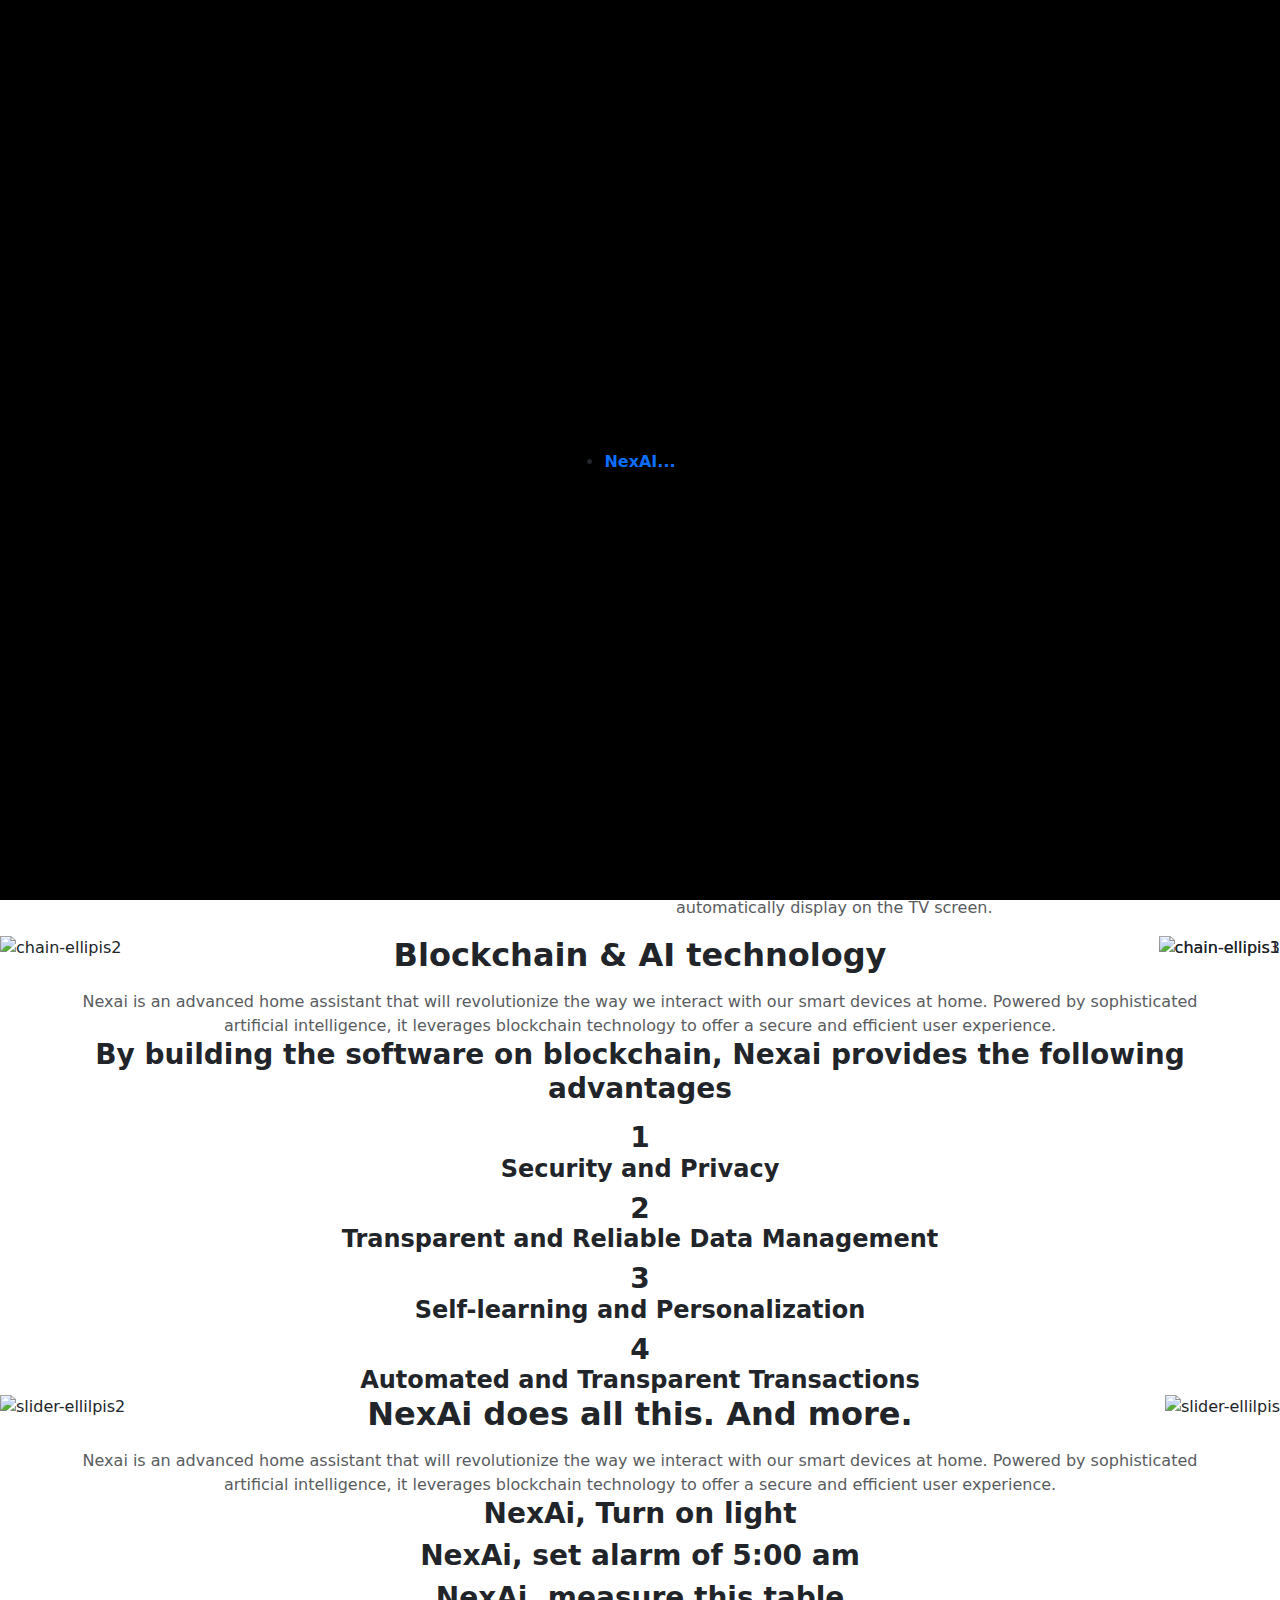
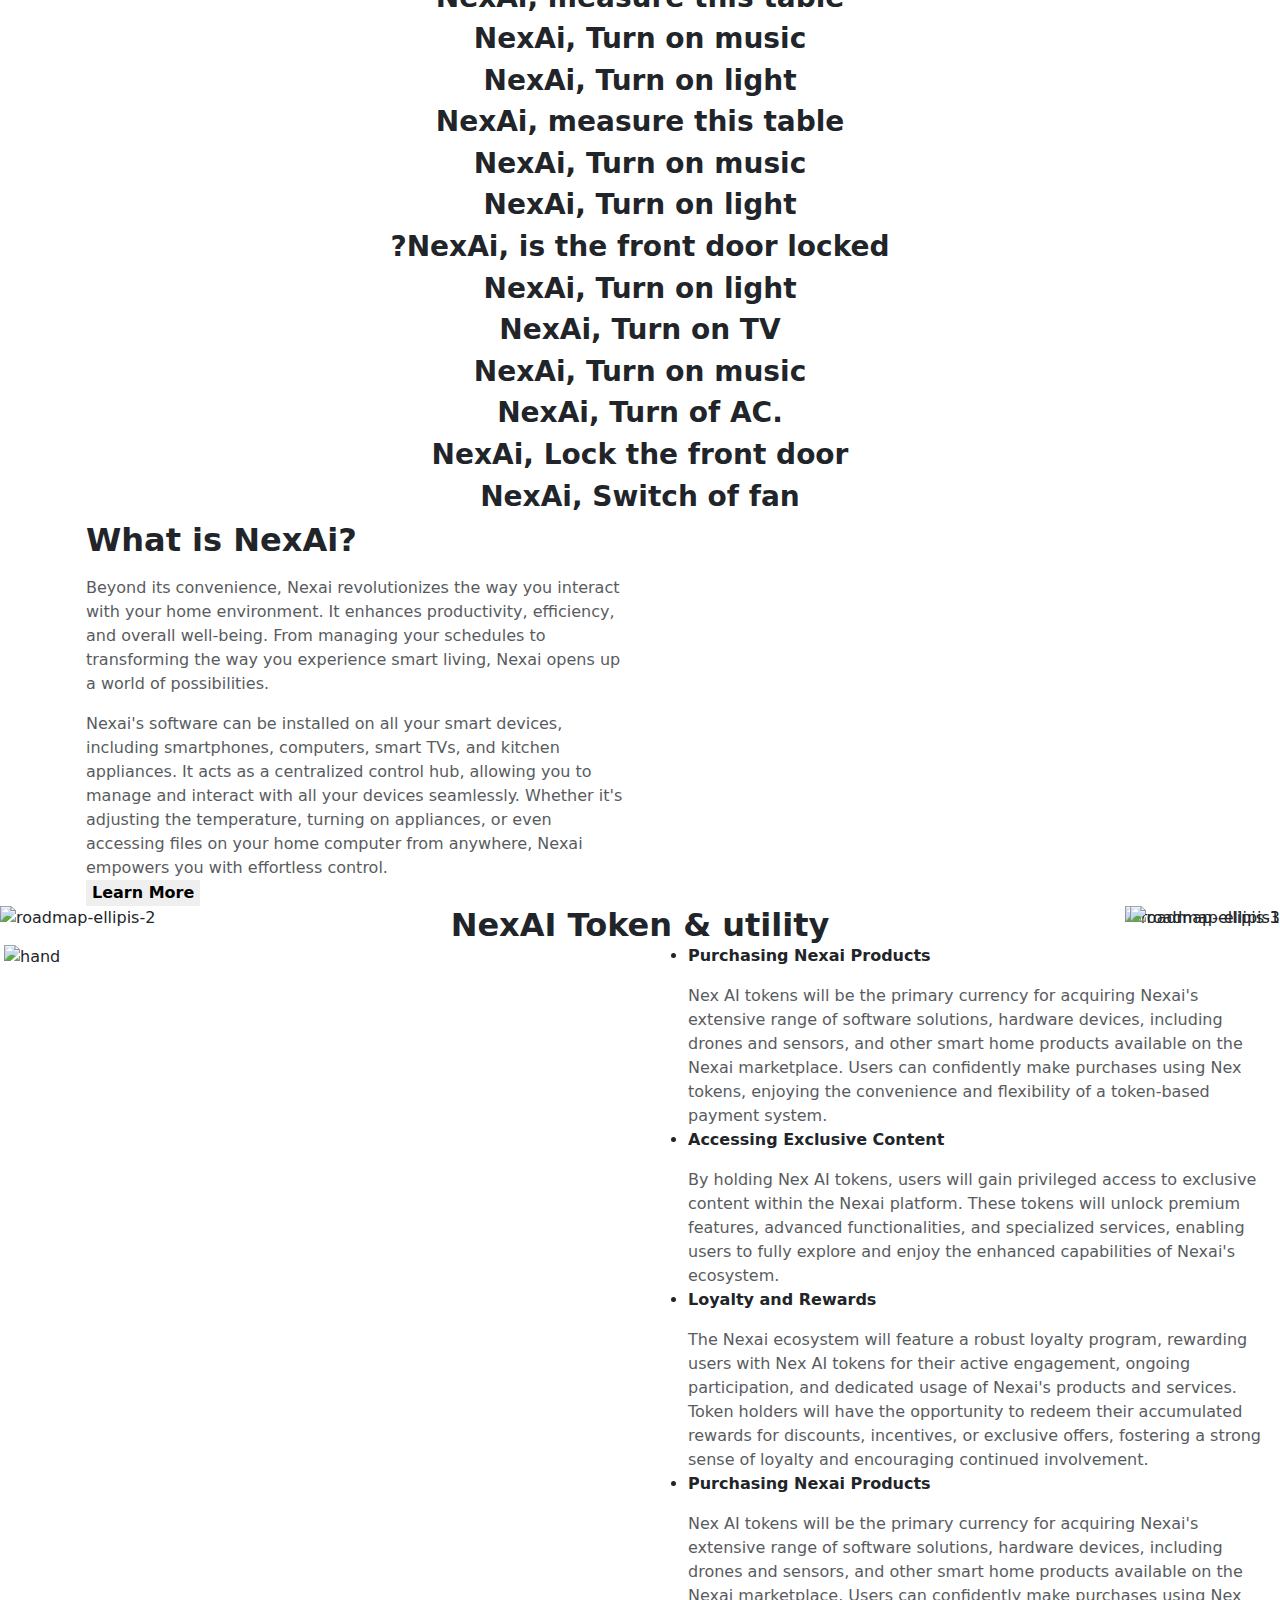
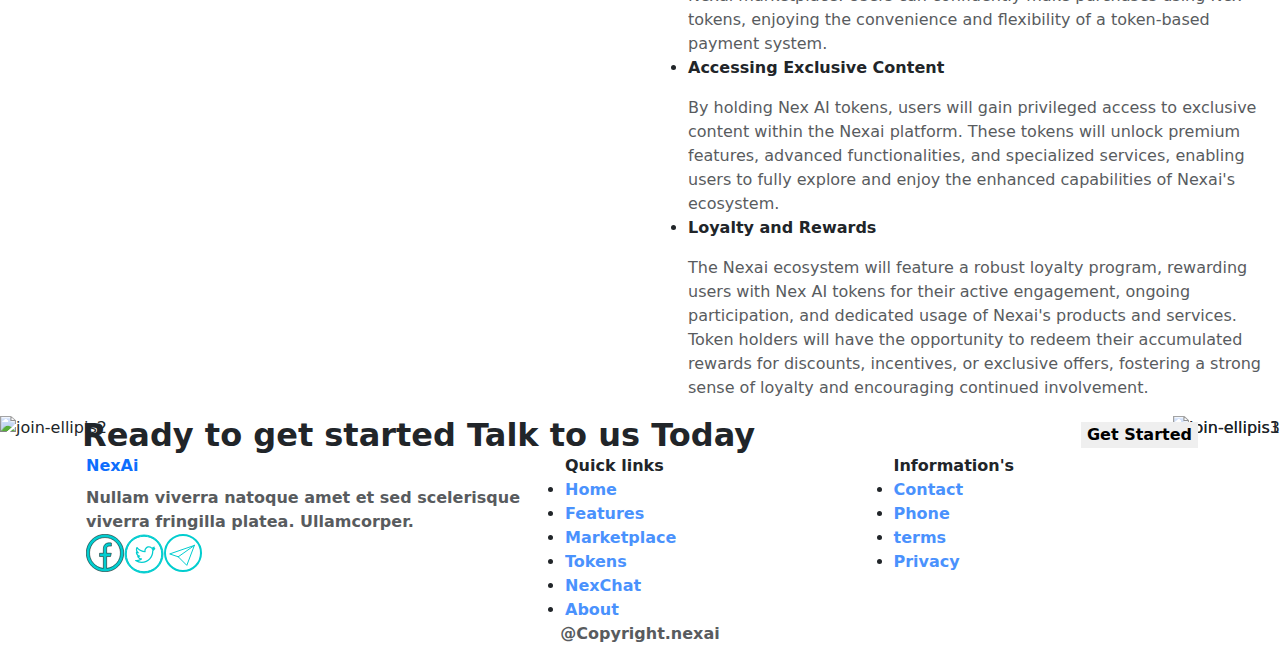
==== index.html @ b26f0fa4 "update" ====
<!doctype html>
<html lang="en">

<head>
    <meta charset="utf-8">
    <meta name="viewport" content="width=device-width, initial-scale=1">
    <title>NexAi</title>
    <meta name="title" content="NexAi" />
    <meta name="description" content="Nexai is an advanced AI-powered home assistant" />
    <meta property="og:type" content="website" />
    <meta property="og:url" content="https://metatags.io/" />
    <meta property="og:title" content="NexAi" />
    <meta property="og:description" content="Nexai is an advanced AI-powered home assistant" />
    <meta property="og:image" content="https://i.ibb.co/sq50Hyx/Screenshot-2024-02-22-094342.png" />
    <meta property="twitter:card" content="summary_large_image" />
    <meta property="twitter:url" content="https://metatags.io/" />
    <meta property="twitter:title" content="NexAi" />
    <meta property="twitter:description" content="Nexai is an advanced AI-powered home assistant" />
    <meta property="twitter:image" content="https://i.ibb.co/sq50Hyx/Screenshot-2024-02-22-094342.png" />
    <link rel="shortcut icon" href="./assets/images/favicon.ico" type="image/x-icon">
    <link rel="stylesheet" href="./assets/css/style.css">
    <link rel="stylesheet" href="/assets/css/root.css">
    <link href="https://cdn.jsdelivr.net/npm/bootstrap@5.3.3/dist/css/bootstrap.min.css" rel="stylesheet"
        integrity="sha384-QWTKZyjpPEjISv5WaRU9OFeRpok6YctnYmDr5pNlyT2bRjXh0JMhjY6hW+ALEwIH" crossorigin="anonymous">
    <link rel="stylesheet" href="https://cdnjs.cloudflare.com/ajax/libs/slick-carousel/1.8.1/slick-theme.css"
        integrity="sha512-6lLUdeQ5uheMFbWm3CP271l14RsX1xtx+J5x2yeIDkkiBpeVTNhTqijME7GgRKKi6hCqovwCoBTlRBEC20M8Mg=="
        crossorigin="anonymous" referrerpolicy="no-referrer" />
    <link rel="stylesheet" href="https://cdnjs.cloudflare.com/ajax/libs/slick-carousel/1.8.1/slick.css"
        integrity="sha512-wR4oNhLBHf7smjy0K4oqzdWumd+r5/+6QO/vDda76MW5iug4PT7v86FoEkySIJft3XA0Ae6axhIvHrqwm793Nw=="
        crossorigin="anonymous" referrerpolicy="no-referrer" />
</head>

<body>
    <!-- back to top -->
    <div onclick="scrollBtn()" id="topbtn"
        class="display-none c-p position-fixed z-3  bottom-0 end-0 me-4 mb-4 top-btn">
        <svg xmlns="http://www.w3.org/2000/svg" width="40" height="40" fill="#02CDCF" class="bg-transparent animate"
            viewBox="0 0 16 16">
            <path
                d="M16 8A8 8 0 1 0 0 8a8 8 0 0 0 16 0zm-7.5 3.5a.5.5 0 0 1-1 0V5.707L5.354 7.854a.5.5 0 1 1-.708-.708l3-3a.5.5 0 0 1 .708 0l3 3a.5.5 0 0 1-.708.708L8.5 5.707V11.5z" />
        </svg>
    </div>
    <!-- preloder -->
    <div id="preloder"
        class="min-vh-100 bg-black position-fixed top-0 start-0 w-100 d-flex align-items-center justify-content-center z-3">
        <ul class="ps-0 mb-0">
            <li class="text-center mt-4">
                <a href="#" class="text-decoration-none ff-recharge fw-bold lh-normal text-center fs-md color-blue">
                    NexAI...
                </a>
            </li>
        </ul>
    </div>
    <div class="bg-color">
        <div class="bg-img d-flex flex-column mx-auto">
            <nav class="h-full">
                <div class="mycontainer">
                    <div class="d-flex h-full align-items-center justify-content-between ">
                        <a href="#" class="color-blue ff-recharge fw-bold fs-1sm text-decoration-none ">Nex<span
                                class="color-white">Ai</span></a>
                        <ul class="d-flex align-items-center gap-4 m-0 p-0 " id="mobileView">
                            <li><a href="#home" class="ff-poppins fw-normal fs-xs color-white text-decoration-none "
                                    onclick="view()">Home</a></li>
                            <li><a href="#market" class="ff-poppins fw-normal fs-xs color-white text-decoration-none "
                                    onclick="view()">Marketplace</a>
                            </li>
                            <li><a href="#about" class="ff-poppins fw-normal fs-xs color-white text-decoration-none "
                                    onclick="view()">About</a></li>
                            <li><a href="#chat" class="ff-poppins fw-normal fs-xs color-white text-decoration-none "
                                    onclick="view()">NexChat</a>
                            </li>
                            <li><a href="#token" class="ff-poppins fw-normal fs-xs color-white text-decoration-none "
                                    onclick="view()">Tokens</a></li>
                        </ul>
                        <div class="d-flex align-items-center gap-3 ">
                            <button
                                class="color-black ff-recharge fw-bold fs-s blue border-0 py-18 px-32 common-btn view">Sign
                                Up</button>
                            <label class="d-flex flex-column gap-2 position-relative z-3 d-lg-none" onclick="view()">
                                <span class="blue icon icon1"></span>
                                <span class="blue icon icon2"></span>
                                <span class="blue icon icon3"></span>
                            </label>
                        </div>
                    </div>
                </div>
            </nav>
            <header class="flex-grow-1 d-flex align-items-center h-100">
                <div class="mycontainer">
                    <h1 class="heading color-white  fw-bold ff-recharge fs-lg pb-3 m-0"><span
                            class="color-blue">Nexai</span> is an advanced AI-powered home assistant</h1>
                    <p class="para-head m-0 opacity-75 pb-49 color-white ff-poppins fw-normal fs-xs">Etiam viverra nec
                        libero
                        a. A
                        id id
                        tempus molestie
                        sed. Fringilla odio.
                    </p>
                    <button class="color-black ff-recharge fw-bold fs-s blue border-0 py-18 px-32 common-btn view">Know
                        More</button>
                </div>
            </header>
        </div>
        <section class="pt-80 pb-120 position-relative">
            <img class="position-absolute end-0 z-0 home-ellipis" src="./assets/images/svg/Ellipse-home.svg"
                alt="Ellipse-home">
            <div class="container position-relative z-1">
                <div class="row" id="home">
                    <div class="col-md-6 px-3">
                        <img class="w-100" src="./assets/images/home-img.webp" alt="home">
                    </div>
                    <div class="col-md-6 pt-md-0 pt-4 px-3 d-flex flex-column justify-content-end align-items-start">
                        <h2 class='sm:pb-3 pb-2 ff-recharge fw-bold fs-md color-blue'>Ai-Powered Home Assistant</h2>
                        <p class=' opacity-75 color-white  ff-poppins fw-normal fs-xs pb-2 m-0'>Nexai
                            is an advanced AI-powered home assistant that brings the future to your fingertips. With its
                            ability to engage in natural, fluent conversations in over 15 languages,</p>
                        <p class=' opacity-75 color-white  ff-poppins fw-normal fs-xs pb-2 m-0'>Nexai
                            offers an incredibly futuristic experience. It can take the initiative to ask about your
                            day, schedule meetings, provide timely reminders</p>
                        <p class='opacity-75 color-white  ff-poppins fw-normal fs-xs m-0'>
                            assist with cooking by suggesting ingredients, track your fitness and
                            nutrition goals, and even handle bill payments.</p>
                        <button
                            class="color-black mt-40 ff-recharge fw-bold fs-s blue border-0 py-18 px-32 common-btn view">Know
                            More</button>
                    </div>
                </div>
            </div>
        </section>
        <section class="bg-unique w-100 overflow-hidden" id="feature">
            <div class="container d-flex align-items-center flex-column">
                <div class="py-80">
                    <h2 class="ff-recharge fs-md color-blue text-center fw-bold">Unique features</h2>
                    <p class="max-w-397 text-center color-white fw-normal ff-poppins opacity-75">ability to engage in
                        natural, fluent
                        conversations in over
                        15 languages,</p>
                </div>
                <div class="row w-100 h-485 justify-content-between scroll overflow-y-scroll">
                    <div class='unique-boxs col-md-6'>
                        <div
                            class=" max-w-364 border-1 box-hover rounded-4  d-flex justify-content-start flex-column white px-4 pt-30">
                            <svg width="40" height="41" viewBox="0 0 40 41" fill="none"
                                xmlns="http://www.w3.org/2000/svg">
                                <path
                                    d="M0 13.5404V2.11179H3.84154V6.58798C5.47419 4.55624 7.46731 2.98481 9.82089 1.8737C12.1745 0.762587 14.6631 0.207031 17.2869 0.207031C22.0888 0.207031 26.1705 1.8737 29.5318 5.20703C32.8932 8.54036 34.5738 12.588 34.5738 17.3499H30.7323C30.7323 13.6356 29.4275 10.4845 26.8178 7.89656C24.2081 5.30862 21.0311 4.01529 17.2869 4.01656C15.078 4.01656 13.0132 4.52449 11.0924 5.54036C9.17167 6.55624 7.55502 7.95306 6.2425 9.73084H11.5246V13.5404H0ZM0.0960383 19.2547H4.03361C4.41777 22.207 5.64258 24.7073 7.70804 26.7556C9.77351 28.8039 12.2462 30.0496 15.126 30.4927L17.431 34.4927C13.0132 34.4927 9.13966 33.0407 5.81032 30.1366C2.48099 27.2324 0.57623 23.6051 0.0960383 19.2547ZM19.88 22.588L15.3661 18.1118V7.82608H19.2077V16.588L21.8968 19.2547L19.88 22.588ZM28.7635 40.207L28.1873 37.3499C27.8031 37.1912 27.4427 37.0242 27.1059 36.8489C26.7691 36.6737 26.4253 36.4597 26.0744 36.207L23.2893 37.0642L21.3685 33.8261L23.5774 31.9213C23.5134 31.5086 23.4814 31.0959 23.4814 30.6832C23.4814 30.2705 23.5134 29.8578 23.5774 29.4451L21.3685 27.5404L23.2893 24.3023L26.0744 25.1594C26.4266 24.9054 26.7704 24.6915 27.1059 24.5175C27.4414 24.3435 27.8018 24.1766 28.1873 24.0166L28.7635 21.1594H32.605L33.1813 24.0166C33.5654 24.1753 33.9336 24.3581 34.2857 24.5651C34.6379 24.7721 34.974 25.002 35.2941 25.2547L38.0792 24.3023L40 27.6356L37.7911 29.5404C37.8551 29.9531 37.8872 30.3499 37.8872 30.7308C37.8872 31.1118 37.8551 31.5086 37.7911 31.9213L40 33.8261L38.0792 37.0642L35.2941 36.207C34.942 36.461 34.5982 36.6756 34.2627 36.8508C33.9272 37.0261 33.5667 37.1924 33.1813 37.3499L32.605 40.207H28.7635ZM30.6843 34.4927C31.7407 34.4927 32.6454 34.1194 33.3983 33.3727C34.1513 32.6261 34.5271 31.7296 34.5258 30.6832C34.5258 29.6356 34.1493 28.7385 33.3964 27.9918C32.6435 27.2451 31.7401 26.8724 30.6862 26.8737C29.6298 26.8737 28.7251 27.247 27.9721 27.9937C27.2192 28.7404 26.8434 29.6369 26.8447 30.6832C26.8447 31.7308 27.2211 32.628 27.9741 33.3746C28.727 34.1213 29.6291 34.494 30.6843 34.4927Z"
                                    fill="black" />
                            </svg>
                            <p class='ff-recharge font-bold fs-sm color-black para pt-30 duration-500 pb-2 m-0'>
                                Remote Access and File Management</p>
                            <p class='ff-poppins fw-normal fs-xs opacity-75 color-black'>
                                Imagine you're at work, and you realize you forgot to bring an important file stored on
                                your desktop computer at home. No worries! Simply open the Nexai app on your phone,
                                initiate a call with Nexai, and request access to your computer. </p>
                        </div>
                    </div>
                    <div class='unique-boxs mt-25 col-md-6  d-md-flex justify-content-end'>
                        <div
                            class=" max-w-364 border-1 box-hover rounded-4  d-flex justify-content-end flex-column white px-4 pt-30">
                            <svg width="43" height="41" viewBox="0 0 43 41" fill="none"
                                xmlns="http://www.w3.org/2000/svg">
                                <path
                                    d="M17.7198 11.7246V24.5219L28.1302 30.7072L29.9022 28.1478L21.0423 23.0288V11.7246H17.7198Z"
                                    fill="black" />
                                <path
                                    d="M35.2626 18.8782C35.5965 20.9982 35.4493 23.1626 34.8311 25.2225C34.2129 27.2824 33.1384 29.1889 31.6817 30.8105C30.2249 32.4322 28.4205 33.7306 26.3926 34.6164C24.3647 35.5021 22.1616 35.9541 19.9349 35.9412C11.2964 35.9412 4.42998 29.3293 4.42998 21.0111C4.42998 12.6929 11.2964 6.081 19.9349 6.081C21.4854 6.081 22.9694 6.29428 24.3649 6.69953V2.30581C22.9473 1.98588 21.4632 1.81525 19.9349 1.81525C8.85995 1.81525 0 10.3467 0 21.0111C0 31.6755 8.85995 40.207 19.9349 40.207C22.7428 40.2182 25.5212 39.6558 28.0868 38.5568C30.6523 37.4578 32.9465 35.8472 34.8179 33.8315C36.6894 31.8157 38.0955 29.4406 38.9434 26.863C39.7914 24.2854 40.0618 21.5639 39.7369 18.8782H35.2626Z"
                                    fill="black" />
                                <path
                                    d="M36.355 6.60566V0.207031H31.9251V6.60566H25.2801V10.8714H31.9251V17.27H36.355V10.8714H43V6.60566H36.355Z"
                                    fill="black" />
                            </svg>
                            <p class='ff-recharge font-bold m-0 fs-sm color-black pt-30 para pb-2'>
                                Real-time Home Monitoring</p>
                            <p class='ff-poppins fw-normal fs-xs opacity-75 color-black'>
                                While you're out with your family, you may wonder if you remembered to turn off the
                                stove. Thanks to Nexai, this is no longer a concern. Using the Nexai app, you can
                                initiate a video call with Nexai and activate the mini drone stationed in your home.
                            </p>
                        </div>
                    </div>
                    <div class='unique-boxs col-md-6'>
                        <div
                            class=" max-w-364 border-1 rounded-4 stroke-hover  d-flex justify-content-start flex-column white px-4 pt-30">
                            <svg width="51" height="46" viewBox="0 0 51 46" fill="none"
                                xmlns="http://www.w3.org/2000/svg">
                                <path
                                    d="M35.6242 39.5714H23.249V30.4286H38.9993V21.2859H47.9994V39.5714H42.3743L38.9993 42.9999L35.6242 39.5714Z"
                                    stroke="black" stroke-width="4.57138" stroke-linecap="round"
                                    stroke-linejoin="round" />
                                <path d="M3 3H39.0006V30.4283H17.6252L13.1252 34.9997L8.6251 30.4283H3V3Z"
                                    stroke="black" stroke-width="4.57138" stroke-linecap="round"
                                    stroke-linejoin="round" />
                                <path d="M19.8756 16.7145H21.0006M27.7508 16.7145H28.8758M12.0005 16.7145H13.1255"
                                    stroke="black" stroke-width="4.57138" stroke-linecap="round" />
                            </svg>
                            <p class='ff-recharge m-0 font-bold para fs-sm color-black pt-30 duration-500 pb-2'>
                                Autonomous and Natural Language Communication</p>
                            <p class='ff-poppins fw-normal fs-xs opacity-75 color-black'>
                                Nexai goes beyond standard home assistants by taking proactive initiatives and engaging
                                in natural language conversations. It communicates with you as if you're talking to a
                                friend, </p>
                        </div>
                    </div>
                    <div class='unique-boxs mt-25 col-md-6  d-md-flex justify-content-end'>
                        <div
                            class=" max-w-364 border-1  rounded-4 stroke-hover d-flex justify-content-end flex-column white px-4 pt-30">
                            <svg width="44" height="44" viewBox="0 0 44 44" fill="none"
                                xmlns="http://www.w3.org/2000/svg">
                                <path
                                    d="M17.5556 6.44444L22 2M13.1111 30.8889L30.8889 13.1111M22 42L26.4444 37.5556M32 37.5556C33.4734 37.5556 34.8865 36.9702 35.9284 35.9284C36.9702 34.8865 37.5556 33.4734 37.5556 32C37.5556 30.5266 36.9702 29.1135 35.9284 28.0716C34.8865 27.0298 33.4734 26.4444 32 26.4444C30.5266 26.4444 29.1135 27.0298 28.0716 28.0716C27.0298 29.1135 26.4444 30.5266 26.4444 32C26.4444 33.4734 27.0298 34.8865 28.0716 35.9284C29.1135 36.9702 30.5266 37.5556 32 37.5556ZM12 17.5556C13.4734 17.5556 14.8865 16.9702 15.9284 15.9284C16.9702 14.8865 17.5556 13.4734 17.5556 12C17.5556 10.5266 16.9702 9.1135 15.9284 8.07163C14.8865 7.02976 13.4734 6.44444 12 6.44444C10.5266 6.44444 9.1135 7.02976 8.07163 8.07163C7.02976 9.1135 6.44444 10.5266 6.44444 12C6.44444 13.4734 7.02976 14.8865 8.07163 15.9284C9.1135 16.9702 10.5266 17.5556 12 17.5556ZM7.55556 42C9.02898 42 10.4421 41.4147 11.4839 40.3728C12.5258 39.3309 13.1111 37.9179 13.1111 36.4444C13.1111 34.971 12.5258 33.5579 11.4839 32.5161C10.4421 31.4742 9.02898 30.8889 7.55556 30.8889C6.08213 30.8889 4.66905 31.4742 3.62718 32.5161C2.58532 33.5579 2 34.971 2 36.4444C2 37.9179 2.58532 39.3309 3.62718 40.3728C4.66905 41.4147 6.08213 42 7.55556 42ZM36.4444 13.1111C37.9179 13.1111 39.3309 12.5258 40.3728 11.4839C41.4147 10.4421 42 9.02898 42 7.55556C42 6.08213 41.4147 4.66905 40.3728 3.62718C39.3309 2.58532 37.9179 2 36.4444 2C34.971 2 33.5579 2.58532 32.5161 3.62718C31.4742 4.66905 30.8889 6.08213 30.8889 7.55556C30.8889 9.02898 31.4742 10.4421 32.5161 11.4839C33.5579 12.5258 34.971 13.1111 36.4444 13.1111Z"
                                    stroke="black" stroke-width="3.55556" stroke-linecap="round"
                                    stroke-linejoin="round" />
                            </svg>
                            <p class='ff-recharge m-0 font-bold para fs-sm color-black pt-30 duration-500 pb-2'>
                                Intelligent Contextual Awareness</p>
                            <p class='ff-poppins fw-normal fs-xs opacity-75 color-black'>
                                Nexai utilizes the hardware sensors placed throughout your home to understand your
                                location and deliver relevant information or actions. For instance, if you're in the
                                bedroom and there's a smart TV present, Nexai will automatically display on the TV
                                screen. </p>
                        </div>
                    </div>
                </div>
            </div>
        </section>
        <section class="pt-160 position-relative">
            <img class="position-absolute z-0 end-0 top-0" src="./assets/images/svg/chain-ellipis1.svg"
                alt="chain-ellipis1">
            <img class="position-absolute start-0 top-0" src="./assets/images/svg/chain-ellipis2.svg"
                alt="chain-ellipis2">
            <img class="position-absolute end-0 chain-ellipis" src="./assets/images/svg/chain-ellipis3.svg"
                alt="chain-ellipis3">
            <div class="container position-relative z-1 d-flex align-items-center flex-column" id="market">
                <h2 class="text-center color-blue ff-recharge fw-bold fs-md m-0">Blockchain & AI technology</h2>
                <p class="max-w-997 text-center fs-xs fw-normal opacity-75 ff-poppins color-white pt-3 m-0">Nexai is an
                    advanced
                    home
                    assistant that will revolutionize the
                    way we interact with our smart devices at home. Powered by sophisticated artificial intelligence, it
                    leverages blockchain technology to offer a secure and efficient user experience.</p>
                <h3 class="fw-bold ff-recharge fs-sm text-center max-w-684 pt-94 pb-60 color-white">By building the
                    software
                    on blockchain, Nexai provides
                    the following
                    advantages</h3>
            </div>
            <div class="slider overflow-x-hidden">
                <div class="bg-hexa ml-10 w-100 d-flex flex-column align-items-center pt-70">
                    <h3 class="ff-recharge fs-2sm color-white fw-bold text-center circle pt-2 m-0 ">1</h3>
                    <h4 class="ff-recharge para fw-bold fs-sm text-center max-w-212 m-0 color-white pt-30">Security and
                        Privacy
                    </h4>
                </div>
                <div class="bg-hexa ml-10 translate-y w-100 d-flex flex-column align-items-center pt-70">
                    <h3 class="ff-recharge fs-2sm color-white fw-bold text-center circle pt-2 m-0 ">2</h3>
                    <h4 class="ff-recharge para fw-bold fs-sm text-center max-w-212 m-0 color-white pt-30">Transparent
                        and
                        Reliable Data Management
                    </h4>
                </div>
                <div class="bg-hexa ml-10 w-100 d-flex flex-column align-items-center pt-70">
                    <h3 class="ff-recharge fs-2sm color-white fw-bold text-center circle pt-2 m-0 ">3</h3>
                    <h4 class="ff-recharge para fw-bold fs-sm text-center max-w-212 m-0 color-white pt-30">Self-learning
                        and
                        Personalization
                    </h4>
                </div>
                <div class="bg-hexa ml-10 w-100 translate-y d-flex flex-column align-items-center pt-70">
                    <h3 class="ff-recharge fs-2sm color-white fw-bold text-center circle pt-2 m-0 ">4</h3>
                    <h4 class="ff-recharge para fw-bold fs-sm text-center max-w-212 m-0 color-white pt-30">Automated and
                        Transparent Transactions
                    </h4>
                </div>
            </div>
        </section>
        <section class="position-relative pt-120 pb-160">
            <img class="position-absolute end-0 chain-ellipis" src="./assets/images/svg/slider-ellilpis.svg"
                alt="slider-ellilpis">
            <img class="position-absolute start-0 top-0" src="./assets/images/svg/slider-ellilpis2.svg"
                alt="slider-ellilpis2">
            <div class="container position-relative z-1 d-flex align-items-center flex-column pb-90" id="about">
                <h2 class="text-center color-blue ff-recharge fw-bold fs-md m-0">NexAi does all this. And more.</h2>
                <p class="max-w-912 text-center fs-xs fw-normal opacity-75 ff-poppins color-white pt-3 m-0">Nexai is an
                    advanced home assistant that will revolutionize the way we interact with our smart devices at home.
                    Powered by sophisticated artificial intelligence, it leverages blockchain technology to offer a
                    secure and efficient user experience.</p>
            </div>
            <div class="slider2">
                <div class="slide-box d-flex align-items-center justify-content-center ml-24">
                    <h3 class="ff-recharge fs-1sm para fw-bold text-center color-white max-w-254">NexAi, Turn on light
                    </h3>
                </div>
                <div class="slide-box d-flex align-items-center justify-content-center ml-24">
                    <h3 class="ff-recharge fs-1sm para fw-bold text-center color-white max-w-254">NexAi, set alarm of
                        5:00 am
                    </h3>
                </div>
                <div class="slide-box d-flex align-items-center justify-content-center ml-24">
                    <h3 class="ff-recharge fs-1sm para fw-bold text-center color-white max-w-254">NexAi, measure this
                        table
                    </h3>
                </div>
                <div class="slide-box d-flex align-items-center justify-content-center ml-24">
                    <h3 class="ff-recharge fs-1sm para fw-bold text-center color-white max-w-254">NexAi, Turn on music
                    </h3>
                </div>
                <div class="slide-box d-flex align-items-center justify-content-center ml-24">
                    <h3 class="ff-recharge fs-1sm para fw-bold text-center color-white max-w-254">NexAi, Turn on light
                    </h3>
                </div>
            </div>
            <div class="slider3" dir="rtl">
                <div class="slide-box d-flex align-items-center justify-content-center ml-24">
                    <h3 class="ff-recharge fs-1sm para fw-bold text-center color-white max-w-254">NexAi, measure this
                        table
                    </h3>
                </div>
                <div class="slide-box d-flex align-items-center justify-content-center ml-24">
                    <h3 class="ff-recharge fs-1sm para fw-bold text-center color-white max-w-254">NexAi, Turn on music
                    </h3>
                </div>
                <div class="slide-box d-flex align-items-center justify-content-center ml-24">
                    <h3 class="ff-recharge fs-1sm para fw-bold text-center color-white max-w-254">NexAi, Turn on light
                    </h3>
                </div>
                <div class="slide-box d-flex align-items-center justify-content-center ml-24">
                    <h3 class="ff-recharge fs-1sm para fw-bold text-center color-white max-w-254">NexAi, is the front
                        door
                        locked?</h3>
                </div>
                <div class="slide-box d-flex align-items-center justify-content-center ml-24">
                    <h3 class="ff-recharge fs-1sm para fw-bold text-center color-white max-w-254">NexAi, Turn on light
                    </h3>
                </div>
            </div>
            <div class="slider2">
                <div class="slide-box d-flex align-items-center justify-content-center ml-24">
                    <h3 class="ff-recharge fs-1sm para fw-bold text-center color-white max-w-254">NexAi, Turn on TV</h3>
                </div>
                <div class="slide-box d-flex align-items-center justify-content-center ml-24">
                    <h3 class="ff-recharge fs-1sm para fw-bold text-center color-white max-w-254">NexAi, Turn on music
                    </h3>
                </div>
                <div class="slide-box d-flex align-items-center justify-content-center ml-24">
                    <h3 class="ff-recharge fs-1sm para fw-bold text-center color-white max-w-254">NexAi, Turn of AC.
                    </h3>
                </div>
                <div class="slide-box d-flex align-items-center justify-content-center ml-24">
                    <h3 class="ff-recharge fs-1sm para fw-bold text-center color-white max-w-254">NexAi, Lock the front
                        door
                    </h3>
                </div>
                <div class="slide-box d-flex align-items-center justify-content-center ml-24">
                    <h3 class="ff-recharge fs-1sm para fw-bold text-center color-white max-w-254">NexAi, Switch of fan
                    </h3>
                </div>
            </div>
        </section>
        <section class="pb-160">
            <div class="bg-ai w-100">
                <div class="container">
                    <div class="row flex-col py-150">
                        <div class="col-lg-6 px-3">
                            <h2 class="color-blue ff-recharge fw-bold fs-md m-0" id="chat">What is NexAi?</h2>
                            <p class=" fs-xs fw-normal opacity-75 ff-poppins color-white pt-3 m-0 pt-3">
                                Beyond its convenience, Nexai revolutionizes the way you interact with your home
                                environment. It enhances productivity, efficiency, and overall well-being. From managing
                                your schedules to transforming the way you experience smart living, Nexai opens up a
                                world of possibilities.</p>
                            <p class=" fs-xs fw-normal opacity-75 ff-poppins color-white pt-3 m-0 pt-2 pb-40">
                                Nexai's software can be installed on all your smart devices, including smartphones,
                                computers, smart TVs, and kitchen appliances. It acts as a centralized control hub,
                                allowing you to manage and interact with all your devices seamlessly. Whether it's
                                adjusting the temperature, turning on appliances, or even accessing files on your home
                                computer from anywhere, Nexai empowers you with effortless control.</p>
                            <button
                                class="color-black mt-40 ff-recharge fw-bold fs-s blue border-0 py-18 px-32 common-btn">Learn
                                More</button>
                        </div>
                        <div class="col-lg-6 px-3 position-relative">
                            <div class="ellipis-hue z-0"></div>
                            <img class="w-100 position-relative z-1 max-w-468" src="/assets/images/Ai.webp" alt="">
                        </div>
                    </div>
                </div>
            </div>
        </section>
        <section class="position-relative">
            <img class="end-0 chain-ellipis position-absolute" src="./assets/images/svg/roadmap-ellipis-.svg"
                alt="roadmap-ellipis-1">
            <img class="position-absolute start-0 top-0" src="./assets/images/svg/roadmap-ellipis2.svg"
                alt="roadmap-ellipis-2">
            <img class="position-absolute end-0 top-0" src="./assets/images/svg/roadmap-ellipis3.svg"
                alt="roadmap-ellipis3">
            <div class="hand-container" id="token">
                <h2 class="color-blue ff-recharge fw-bold fs-md m-0 text-center position-relative z-1">NexAI Token &
                    utility</h2>
                <div class="row pt-100">
                    <div class="col-md-6 px-3">
                        <img class="w-100 mt-n-100" src="/assets/images/hand-img.webp" alt="hand">
                    </div>
                    <div class="col-md-6 px-3 position-relative z-1 scroll overflow-y-scroll mt-120 h-420">
                        <ul class="timeline">
                            <li class="position-relative">
                                <p class="color-white pb-3 dots m-0 fw-bold ff-recharge fs-1sm">Purchasing Nexai
                                    Products</p>
                                <p class="ff-poppins m-0 fs-xs fw-normal color-white opacity-75">Nex AI tokens will be
                                    the
                                    primary currency for acquiring
                                    Nexai's extensive range of
                                    software solutions, hardware devices, including drones and sensors, and other smart
                                    home products available on the Nexai marketplace. Users can confidently make
                                    purchases using Nex tokens, enjoying the convenience and flexibility of a
                                    token-based payment system.</p>
                            </li>
                            <li class="position-relative">
                                <p class="color-white pb-3 dots m-0 fw-bold ff-recharge fs-1sm">Accessing Exclusive
                                    Content
                                </p>
                                <p class="ff-poppins m-0 fs-xs fw-normal color-white opacity-75">By holding Nex AI
                                    tokens,
                                    users will gain privileged access
                                    to exclusive content
                                    within the Nexai platform. These tokens will unlock premium features, advanced
                                    functionalities, and specialized services, enabling users to fully explore and enjoy
                                    the enhanced capabilities of Nexai's ecosystem.</p>
                            </li>
                            <li class="position-relative">
                                <p class="color-white pb-3 dots m-0 fw-bold ff-recharge fs-1sm">Loyalty and Rewards</p>
                                <p class="ff-poppins m-0 fs-xs fw-normal color-white opacity-75">The Nexai ecosystem
                                    will
                                    feature a robust loyalty program,
                                    rewarding users with Nex
                                    AI tokens for their active engagement, ongoing participation, and dedicated usage of
                                    Nexai's products and services. Token holders will have the opportunity to redeem
                                    their accumulated rewards for discounts, incentives, or exclusive offers, fostering
                                    a strong sense of loyalty and encouraging continued involvement.</p>
                            </li>
                            <li class="position-relative">
                                <p class="color-white pb-3 dots m-0 fw-bold ff-recharge fs-1sm">Purchasing Nexai
                                    Products</p>
                                <p class="ff-poppins m-0 fs-xs fw-normal color-white opacity-75">Nex AI tokens will be
                                    the
                                    primary currency for acquiring
                                    Nexai's extensive range of
                                    software solutions, hardware devices, including drones and sensors, and other smart
                                    home products available on the Nexai marketplace. Users can confidently make
                                    purchases using Nex tokens, enjoying the convenience and flexibility of a
                                    token-based payment system.</p>
                            </li>
                            <li class="position-relative">
                                <p class="color-white pb-3 dots m-0 fw-bold ff-recharge fs-1sm">Accessing Exclusive
                                    Content
                                </p>
                                <p class="ff-poppins m-0 fs-xs fw-normal color-white opacity-75">By holding Nex AI
                                    tokens,
                                    users will gain privileged access
                                    to exclusive content
                                    within the Nexai platform. These tokens will unlock premium features, advanced
                                    functionalities, and specialized services, enabling users to fully explore and enjoy
                                    the enhanced capabilities of Nexai's ecosystem.</p>
                            </li>
                            <li class="position-relative">
                                <p class="color-white pb-3 dots m-0 fw-bold ff-recharge fs-1sm">Loyalty and Rewards</p>
                                <p class="ff-poppins m-0 fs-xs fw-normal color-white opacity-75">The Nexai ecosystem
                                    will
                                    feature a robust loyalty program,
                                    rewarding users with Nex
                                    AI tokens for their active engagement, ongoing participation, and dedicated usage of
                                    Nexai's products and services. Token holders will have the opportunity to redeem
                                    their accumulated rewards for discounts, incentives, or exclusive offers, fostering
                                    a strong sense of loyalty and encouraging continued involvement.</p>
                            </li>
                        </ul>
                    </div>
                </div>
            </div>
        </section>
        <section class="pt-240 position-relative pb-89">
            <img class="position-absolute z-0 end-0 top-0" src="./assets/images/svg/join-ellipis1.svg"
                alt="join-ellipis1">
            <img class="position-absolute foot-ellipis start-0" src="./assets/images/svg/join-ellipis2.svg"
                alt="join-ellipis2">
            <img class="position-absolute foot-ellipis end-0" src="./assets/images/svg/join-ellipis3.svg"
                alt="join-ellipis3">
            <div
                class="container position-relative z-1 d-flex justify-content-md-between flex-wrap justify-content-center align-items-center w-100">
                <h2 class="color-white ff-recharge fw-bold fs-md m-0 text-md-start text-center max-w-517">Ready to get
                    started
                    <span class="color-blue">Talk to us Today</span>
                </h2>
                <button class="color-black mt-40 ff-recharge fw-bold fs-s blue border-0 py-18 px-32 common-btn">Get
                    Started</button>
            </div>
        </section>
        <footer class="bg-foot position-relative z-1">
            <div class="container">
                <div class="row justify-content-between pt-100">
                    <div class="col-sm-5  max-w-356 px-3">
                        <a href="#" class="color-blue ff-recharge fw-bold fs-1sm text-decoration-none ">Nex<span
                                class="color-white">Ai</span></a>
                        <p class="m-0 fs-xs ff-recharge opacity-75 color-white fw-bold pt-2 max-w-356">Nullam viverra
                            natoque amet
                            et sed
                            scelerisque
                            viverra fringilla platea.
                            Ullamcorper.</p>
                        <div class="d-flex gap-12 pt-20">
                            <a href="https://www.facebook.com/">
                                <svg width="38" height="38" viewBox="0 0 38 38" fill="none"
                                    xmlns="http://www.w3.org/2000/svg">
                                    <path
                                        d="M20.65 34.0822L20.65 34.366L20.9316 34.3302C24.8274 33.8345 28.3884 31.8739 30.8906 28.847C33.3929 25.82 34.6487 21.9539 34.4027 18.0343C34.1568 14.1147 32.4276 10.4358 29.5667 7.7454C26.7057 5.05497 22.9276 3.55487 19.0003 3.55L19.0002 3.55C15.0681 3.54707 11.2828 5.04351 8.41566 7.7344C5.54851 10.4253 3.81523 14.1081 3.569 18.0325C3.32277 21.9569 4.58212 25.8275 7.09044 28.8557C9.59877 31.8838 13.1673 33.8417 17.0689 34.3303L17.35 34.3655V34.0822V22.8V22.55H17.1H13.55V19.25H17.1H17.35V19V15.8574C17.35 13.3377 17.6137 12.4623 18.0807 11.5839L18.081 11.5834C18.544 10.7085 19.2598 9.99333 20.1351 9.53107L20.1366 9.53028C20.8177 9.16477 21.6798 8.93519 23.2396 8.83559C23.7965 8.80005 24.5159 8.83783 25.4019 8.95588V12.0981H24.7019C23.8292 12.0981 23.2023 12.1184 22.7366 12.1692C22.2724 12.2197 21.949 12.3022 21.6938 12.4384C21.3927 12.5939 21.1474 12.8393 20.992 13.1405C20.7312 13.6321 20.6519 14.1202 20.6519 15.8555V19V19.25H20.9019H25.3317L24.5067 22.55H20.9019H20.6519L20.6519 22.8L20.65 34.0822ZM19 37.75C8.64437 37.75 0.25 29.3556 0.25 19C0.25 8.64437 8.64437 0.25 19 0.25C29.3556 0.25 37.75 8.64437 37.75 19C37.75 29.3556 29.3556 37.75 19 37.75Z"
                                        fill="#02CDCF" stroke="black" stroke-width="0.5" />
                                </svg>
                            </a>
                            <a href="https://twitter.com/i/flow/login">
                                <svg width="40" height="40" viewBox="0 0 40 40" fill="none"
                                    xmlns="http://www.w3.org/2000/svg">
                                    <path
                                        d="M20.0012 1C9.52476 1 1 9.52239 1 20C1 30.4776 9.52476 39 20.0012 39C30.4776 39 39.0024 30.4776 39.0024 20C39.0024 9.52239 30.4776 1 20.0012 1ZM20.0012 37.7344C10.2227 37.7344 2.26793 29.7785 2.26793 20C2.26793 10.2215 10.2227 2.26556 20.0012 2.26556C29.7796 2.26556 37.7344 10.2215 37.7344 20C37.7344 29.7785 29.7796 37.7344 20.0012 37.7344Z"
                                        fill="#02CDCF" stroke="#02CDCF" />
                                    <path
                                        d="M30.4221 14.1306C30.5535 13.8873 30.6618 13.6322 30.7456 13.3686C30.7844 13.2464 30.7852 13.1153 30.7478 12.9926C30.7105 12.8699 30.6369 12.7614 30.5366 12.6814C30.4364 12.6014 30.3142 12.5537 30.1863 12.5446C30.0584 12.5355 29.9307 12.5654 29.8201 12.6304C29.2129 12.9911 28.5556 13.2599 27.8696 13.4279C27.0369 12.6763 25.9554 12.2597 24.8337 12.2583C24.2243 12.2588 23.6213 12.3823 23.0607 12.6215C22.5002 12.8606 21.9937 13.2105 21.5717 13.6501C21.1497 14.0898 20.8208 14.6101 20.6047 15.1799C20.3886 15.7497 20.2898 16.3573 20.3142 16.9662C17.6492 16.6307 15.2156 15.2822 13.5183 13.2004C13.4533 13.1215 13.3702 13.0595 13.2761 13.0196C13.1819 12.9797 13.0796 12.9632 12.9777 12.9713C12.8758 12.9794 12.7774 13.0121 12.6908 13.0664C12.6042 13.1207 12.532 13.1951 12.4803 13.2833C12.0916 13.9504 11.8804 14.7059 11.8667 15.4778C11.853 16.2497 12.0373 17.0122 12.4021 17.6926C12.3126 17.7077 12.2267 17.739 12.1485 17.7851C12.0527 17.8462 11.9738 17.9304 11.9191 18.03C11.8644 18.1296 11.8357 18.2414 11.8357 18.355C11.8357 19.7 12.4341 20.9347 13.3986 21.7737L13.3572 21.8152C13.2843 21.8976 13.2343 21.9975 13.2118 22.1051C13.1894 22.2128 13.1954 22.3244 13.2292 22.429C13.4303 23.0565 13.7662 23.6324 14.2132 24.1165C14.6602 24.6006 15.2077 24.9811 15.8172 25.2315C14.5654 25.8422 13.1644 26.0803 11.7811 25.9176C11.639 25.9031 11.496 25.9362 11.3746 26.0117C11.2532 26.0871 11.1603 26.2008 11.1104 26.3347C11.0625 26.4696 11.0616 26.6168 11.1079 26.7523C11.1541 26.8878 11.2448 27.0037 11.3652 27.0812C13.2458 28.2882 15.4336 28.9294 17.6681 28.9286C24.9913 28.9286 29.3687 22.98 29.3687 17.2293L29.3675 17.035C30.0772 16.4809 30.6937 15.8168 31.1935 15.0679C31.2692 14.9547 31.3064 14.8201 31.2997 14.6841C31.2929 14.5481 31.2425 14.4178 31.156 14.3127C31.0695 14.2075 30.9514 14.133 30.8192 14.1002C30.687 14.0674 30.5478 14.0781 30.4221 14.1306ZM28.3543 16.2102C28.2683 16.272 28.1992 16.3544 28.1532 16.4499C28.1073 16.5453 28.086 16.6507 28.0912 16.7565C28.0983 16.9129 28.1019 17.0717 28.1019 17.2281C28.1019 22.3567 24.1998 27.6619 17.6693 27.6619C16.5046 27.6624 15.3481 27.4669 14.2483 27.0836C15.5655 26.8312 16.8029 26.2663 17.8565 25.4365C17.9591 25.3556 18.0342 25.245 18.0715 25.1199C18.1089 24.9947 18.1066 24.8611 18.0651 24.7372C18.0236 24.6134 17.9449 24.5054 17.8397 24.428C17.7345 24.3506 17.6079 24.3076 17.4774 24.3048C16.9664 24.2951 16.4649 24.1654 16.0133 23.9262C15.5617 23.687 15.1727 23.345 14.8775 22.9279C15.1773 22.9077 15.4712 22.858 15.7568 22.7809C15.895 22.7439 16.0166 22.6612 16.1017 22.5462C16.1869 22.4312 16.2305 22.2908 16.2256 22.1478C16.2206 22.0048 16.1673 21.8677 16.0745 21.7589C15.9816 21.65 15.8545 21.5759 15.7141 21.5486C15.137 21.4312 14.6028 21.1591 14.1684 20.7615C13.734 20.3639 13.4159 19.8556 13.2482 19.2912C13.5634 19.3706 13.8869 19.4168 14.2104 19.4274C14.4888 19.4263 14.7472 19.2556 14.8337 18.9878C14.9202 18.72 14.8183 18.4249 14.5824 18.2685C14.0249 17.897 13.5956 17.3625 13.3532 16.7379C13.1107 16.1133 13.067 15.4291 13.228 14.7788C15.2864 16.8908 18.0658 18.1484 21.011 18.3005C21.2195 18.3017 21.402 18.2271 21.5288 18.0742C21.6556 17.9213 21.7042 17.7187 21.6592 17.5244C21.4971 16.8264 21.5696 16.0945 21.8654 15.4419C22.1612 14.7893 22.6639 14.2524 23.2956 13.9142C23.9274 13.5761 24.6529 13.4556 25.36 13.5714C26.0671 13.6872 26.7164 14.0328 27.2072 14.5548C27.2808 14.6333 27.3731 14.6918 27.4756 14.7247C27.578 14.7577 27.6871 14.7641 27.7926 14.7432C27.9881 14.7041 28.1813 14.6591 28.3721 14.6069C28.2861 14.6713 28.1967 14.731 28.1043 14.7859C27.9814 14.8611 27.8878 14.976 27.839 15.1116C27.7901 15.2472 27.7889 15.3953 27.8356 15.5317C27.8822 15.668 27.9739 15.7844 28.0956 15.8617C28.2172 15.9389 28.3616 15.9724 28.5048 15.9566L28.7205 15.9294C28.6017 16.0272 28.4796 16.1209 28.3543 16.2102Z"
                                        fill="#02CDCF" />
                                </svg>
                            </a>
                            <a href="https://web.telegram.org/k/">
                                <svg width="38" height="38" viewBox="0 0 38 38" fill="none"
                                    xmlns="http://www.w3.org/2000/svg">
                                    <path
                                        d="M30.4026 11.3982L5.70264 19.9482L14.2526 22.7982M30.4026 11.3982L14.2526 22.7982M30.4026 11.3982L22.8026 31.3482L14.2526 22.7982"
                                        stroke="#02CDCF" stroke-linecap="round" stroke-linejoin="round" />
                                    <path
                                        d="M37.0023 19C37.0023 28.9414 28.9437 37 19.0023 37C9.0609 37 1.00232 28.9414 1.00232 19C1.00232 9.05859 9.0609 1 19.0023 1C28.9437 1 37.0023 9.05859 37.0023 19Z"
                                        stroke="#02CDCF" stroke-width="2" stroke-linecap="round"
                                        stroke-linejoin="round" />
                                </svg>
                            </a>
                        </div>
                    </div>
                    <div class="col-sm-7 pb-30 max-w-397 px-3 pt-sm-0 pt-4">
                        <div class="row">
                            <div class="col-6 px-3">
                                <p class="m-0 fw-bold ff-recharge fs-s color-white">Quick links</p>
                                <ul class="m-0 p-0">
                                    <li class="pt-20"><a href="#home"
                                            class="fw-bold ff-recharge fs-xs opacity-75 color-white text-decoration-none">Home</a>
                                    </li>
                                    <li class="pt-20"><a href="#feature"
                                            class="fw-bold ff-recharge fs-xs opacity-75 color-white text-decoration-none">Features</a>
                                    </li>
                                    <li class="pt-20"><a href="#market"
                                            class="fw-bold ff-recharge fs-xs opacity-75 color-white text-decoration-none">Marketplace</a>
                                    </li>
                                    <li class="pt-20"><a href="#token"
                                            class="fw-bold ff-recharge fs-xs opacity-75 color-white text-decoration-none">Tokens</a>
                                    </li>
                                    <li class="pt-20"><a href="#chat"
                                            class="fw-bold ff-recharge fs-xs opacity-75 color-white text-decoration-none">NexChat</a>
                                    </li>
                                    <li class="pt-20"><a href="#about"
                                            class="fw-bold ff-recharge fs-xs opacity-75 color-white text-decoration-none">About</a>
                                    </li>
                                </ul>
                            </div>
                            <div class="col-6 px-3">
                                <p class="m-0 fw-bold ff-recharge fs-s color-white">Information's</p>
                                <ul class="m-0 p-0">
                                    <li class="pt-20"><a href="#"
                                            class="fw-bold ff-recharge fs-xs opacity-75 color-white text-decoration-none">Contact</a>
                                    </li>
                                    <li class="pt-20"><a href="#"
                                            class="fw-bold ff-recharge fs-xs opacity-75 color-white text-decoration-none">Phone</a>
                                    </li>
                                    <li class="pt-20"><a href="#"
                                            class="fw-bold ff-recharge fs-xs opacity-75 color-white text-decoration-none">terms</a>
                                    </li>
                                    <li class="pt-20"><a href="#"
                                            class="fw-bold ff-recharge fs-xs opacity-75 color-white text-decoration-none">Privacy</a>
                                    </li>
                                </ul>
                            </div>
                        </div>
                    </div>
                </div>
                <div class="w-100 h-2"></div>
                <p class="m-0 py-20 fw-bold ff-recharge fs-xs color-white opacity-75 text-center">@Copyright.nexai</p>
            </div>
        </footer>
    </div>
    <script src="./assets/js/app.js"></script>
    <script src="https://cdn.jsdelivr.net/npm/bootstrap@5.3.3/dist/js/bootstrap.bundle.min.js"
        integrity="sha384-YvpcrYf0tY3lHB60NNkmXc5s9fDVZLESaAA55NDzOxhy9GkcIdslK1eN7N6jIeHz"
        crossorigin="anonymous"></script>
    <script src="https://cdn.jsdelivr.net/npm/@popperjs/core@2.11.8/dist/umd/popper.min.js"
        integrity="sha384-I7E8VVD/ismYTF4hNIPjVp/Zjvgyol6VFvRkX/vR+Vc4jQkC+hVqc2pM8ODewa9r"
        crossorigin="anonymous"></script>
    <script src="https://cdn.jsdelivr.net/npm/bootstrap@5.3.3/dist/js/bootstrap.min.js"
        integrity="sha384-0pUGZvbkm6XF6gxjEnlmuGrJXVbNuzT9qBBavbLwCsOGabYfZo0T0to5eqruptLy"
        crossorigin="anonymous"></script>
    <script src="https://code.jquery.com/jquery-3.7.0.min.js"
        integrity="sha256-2Pmvv0kuTBOenSvLm6bvfBSSHrUJ+3A7x6P5Ebd07/g=" crossorigin="anonymous"></script>
    <script src="https://cdnjs.cloudflare.com/ajax/libs/slick-carousel/1.8.1/slick.min.js"
        integrity="sha512-XtmMtDEcNz2j7ekrtHvOVR4iwwaD6o/FUJe6+Zq+HgcCsk3kj4uSQQR8weQ2QVj1o0Pk6PwYLohm206ZzNfubg=="
        crossorigin="anonymous" referrerpolicy="no-referrer"></script>
    <script>
        $('.slider').slick({
            slidesToShow: 3,
            slidesToScroll: 1,
            autoplay: true,
            autoplaySpeed: 2000,
            prevArrow: false,
            nextArrow: false,
            responsive: [
                {
                    breakpoint: 1220,
                    settings: {
                        slidesToShow: 3,
                        slidesToScroll: 1,
                        infinite: true,
                        dots: true
                    }
                },
                {
                    breakpoint: 1130,
                    settings: {
                        slidesToShow: 2,
                        slidesToScroll: 1,
                        infinite: true,
                        dots: true
                    }
                },
                {
                    breakpoint: 760,
                    settings: {
                        slidesToShow: 1.5,
                        slidesToScroll: 1
                    }
                },
                {
                    breakpoint: 567,
                    settings: {
                        slidesToShow: 1,
                        slidesToScroll: 1
                    }
                },
            ]
        });
        $('.slider2').slick({
            slidesToShow: 4,
            slidesToScroll: 1,
            autoplay: true,
            autoplaySpeed: 0,
            cssEase: 'linear',
            speed: 4000,
            prevArrow: false,
            nextArrow: false,
            responsive: [
                {
                    breakpoint: 1024,
                    settings: {
                        slidesToShow: 3,
                        infinite: true,
                        dots: true
                    }
                },
                {
                    breakpoint: 800,
                    settings: {
                        slidesToShow: 2,
                    }
                },
                {
                    breakpoint: 600,
                    settings: {
                        slidesToShow: 2,
                    }
                },
                {
                    breakpoint: 480,
                    settings: {
                        slidesToShow: 1,
                    }
                }
            ]
        });
        $('.slider3').slick({
            slidesToShow: 4,
            slidesToScroll: 1,
            autoplay: true,
            autoplaySpeed: 0,
            cssEase: 'linear',
            speed: 3500,
            Infinity: true,
            rtl: true,
            prevArrow: false,
            nextArrow: false,
            responsive: [
                {
                    breakpoint: 1024,
                    settings: {
                        slidesToShow: 3,
                        slidesToScroll: 3,
                        infinite: true,
                        dots: true
                    }
                },
                {
                    breakpoint: 800,
                    settings: {
                        slidesToShow: 2,
                    }
                },
                {
                    breakpoint: 600,
                    settings: {
                        slidesToShow: 2,
                    }
                },
                {
                    breakpoint: 480,
                    settings: {
                        slidesToShow: 1,
                    }
                }
            ]
        });
    </script>
</body>

</html>
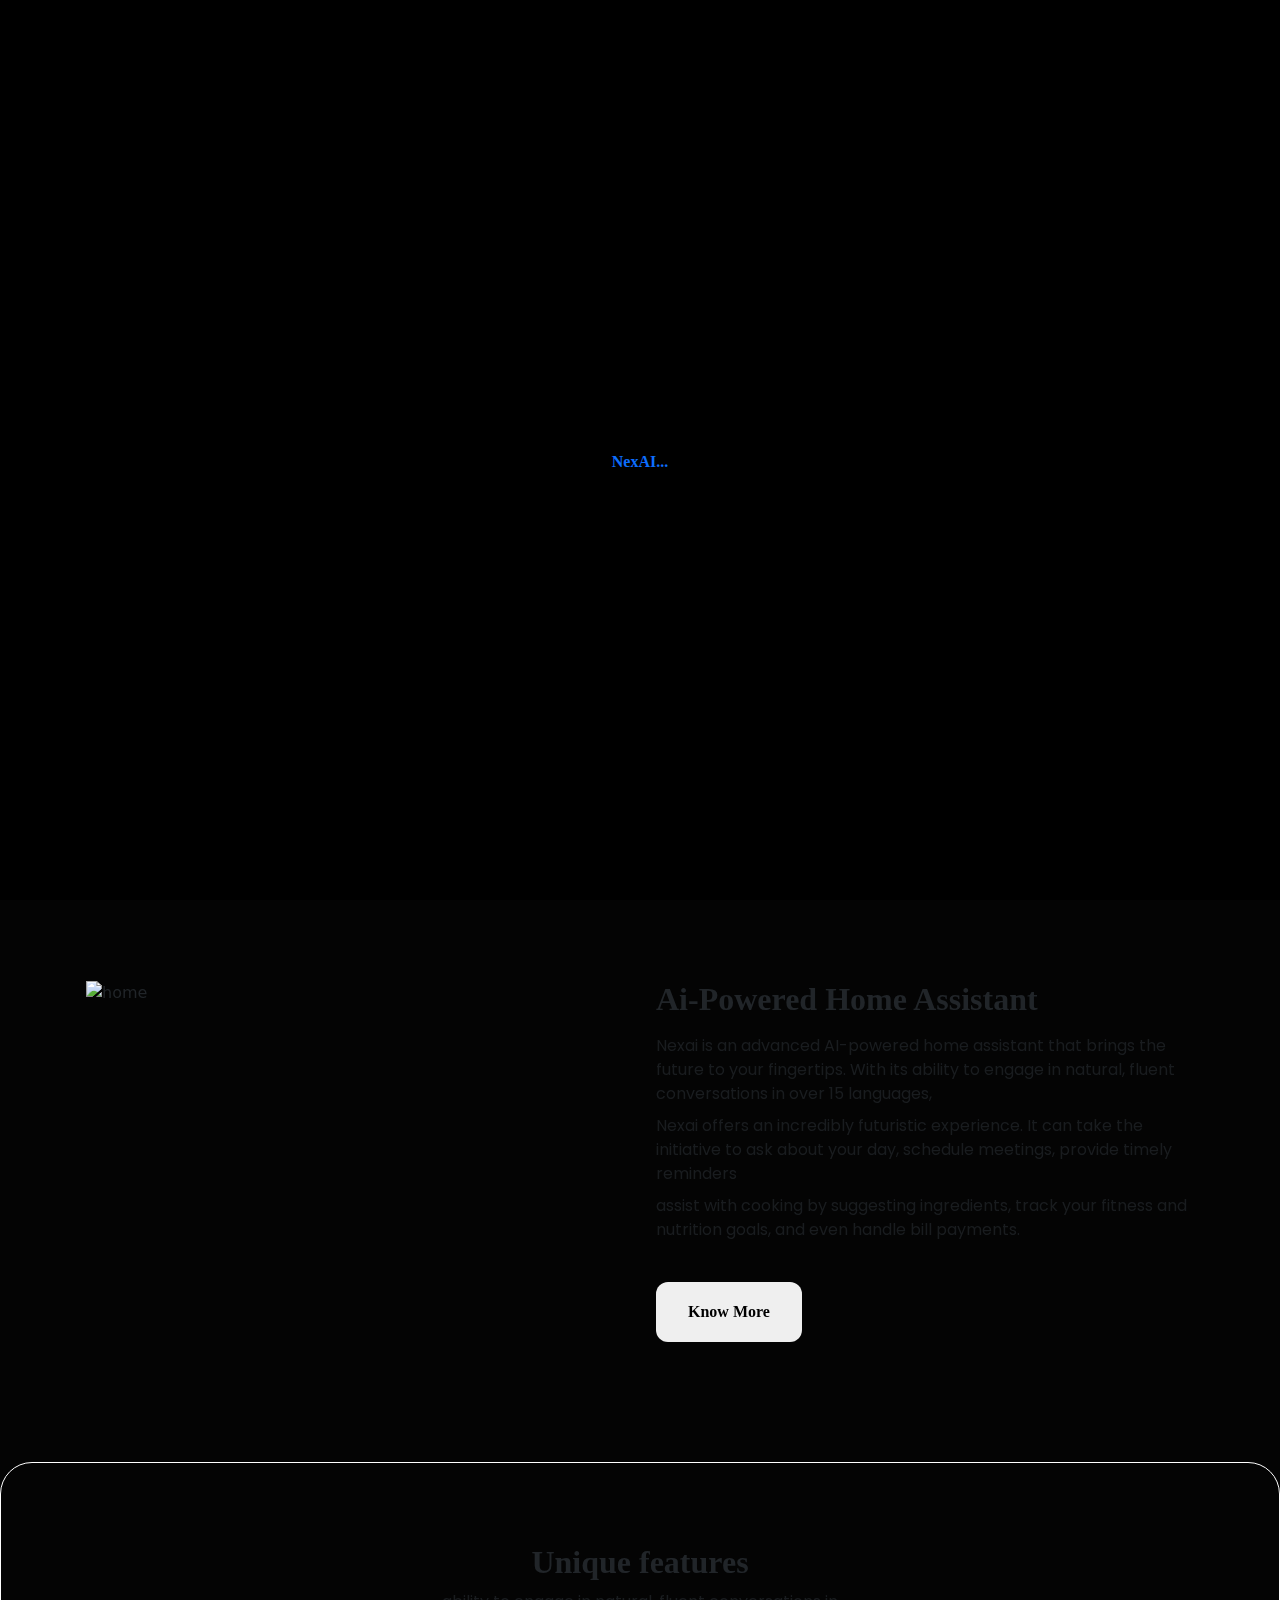
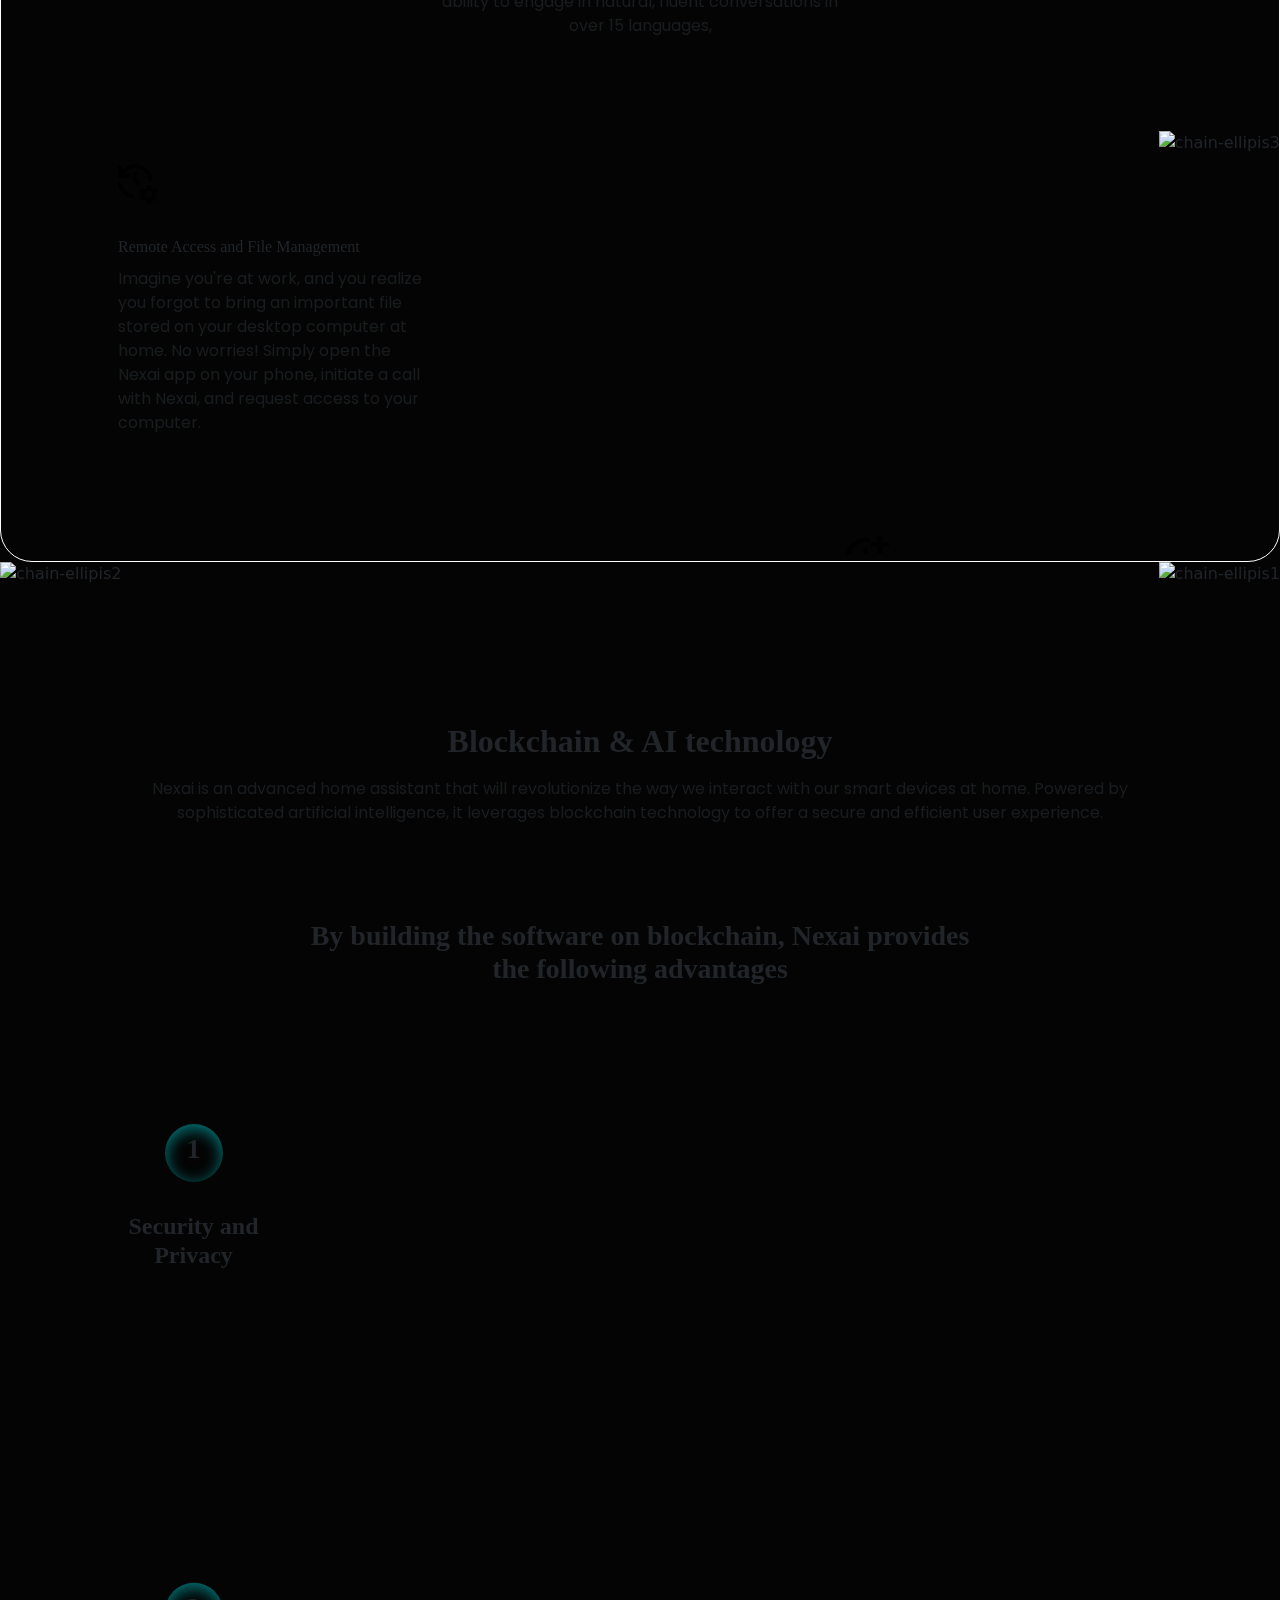
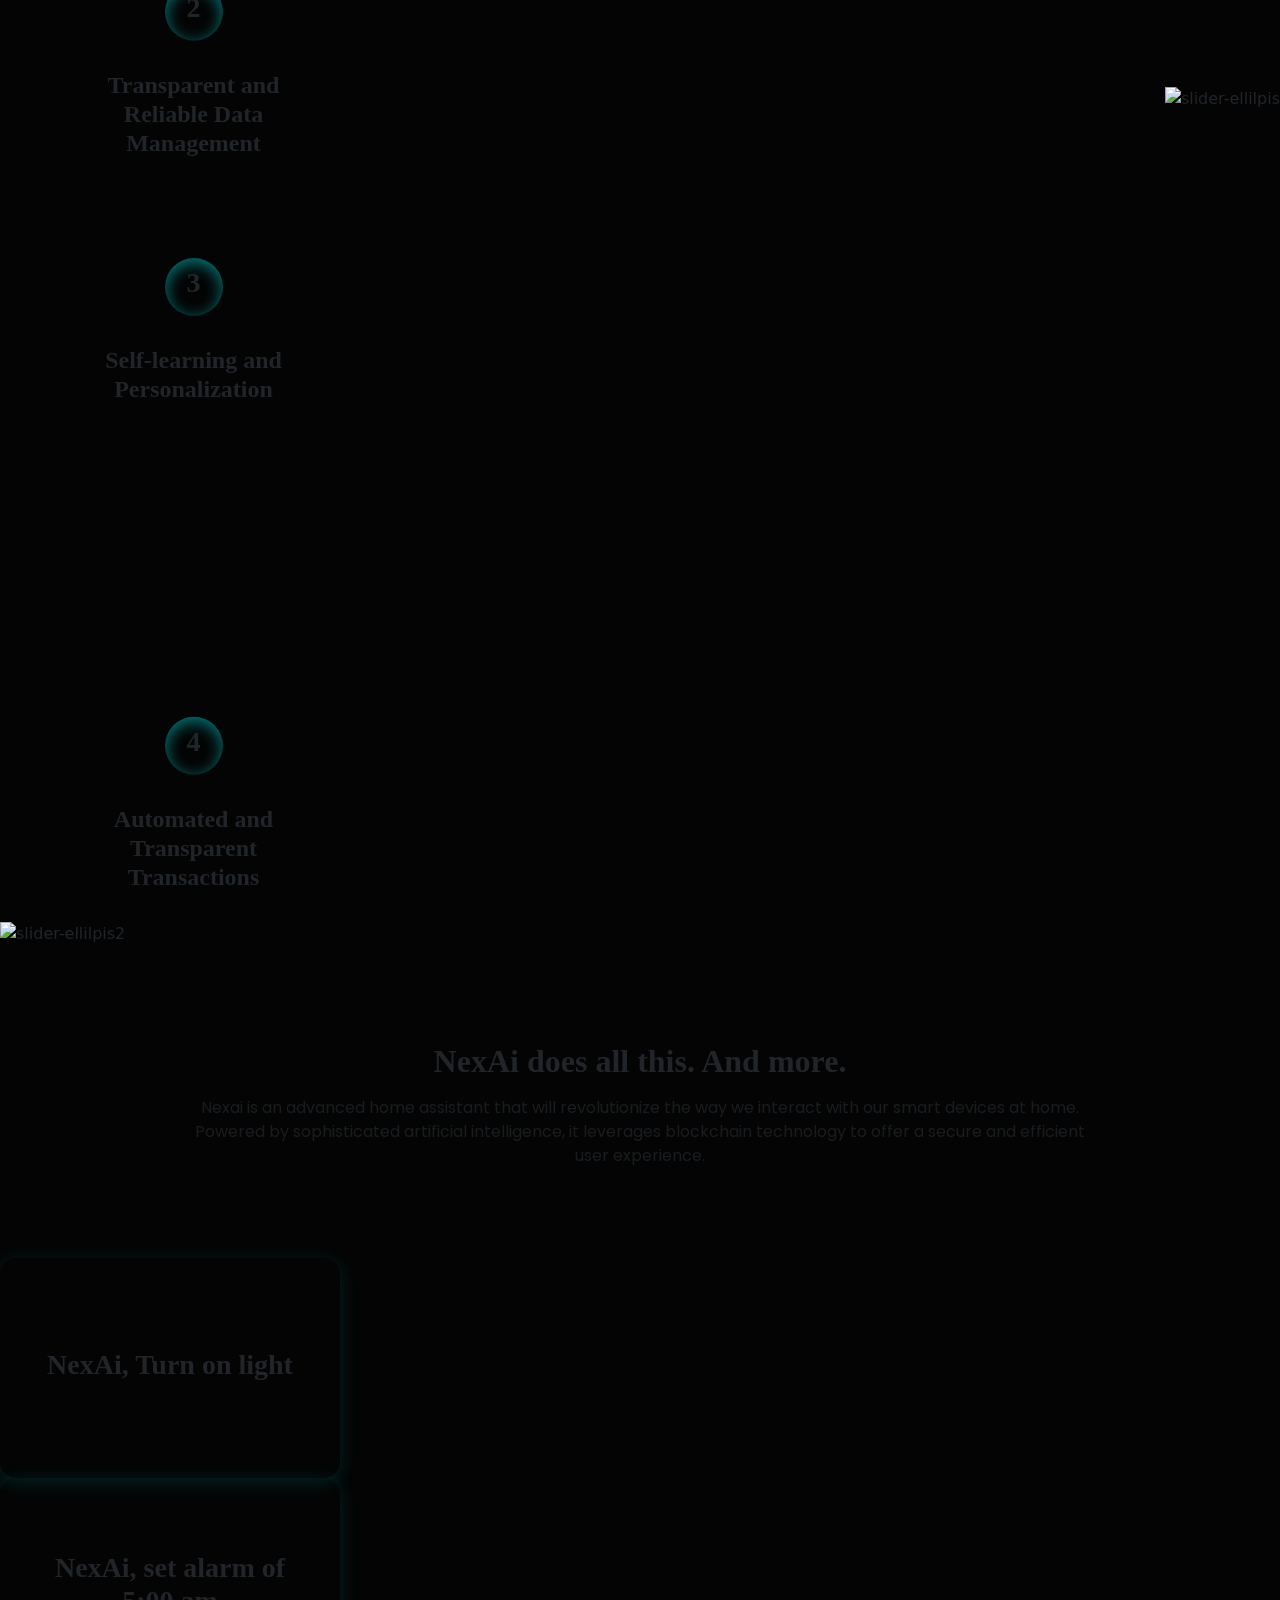
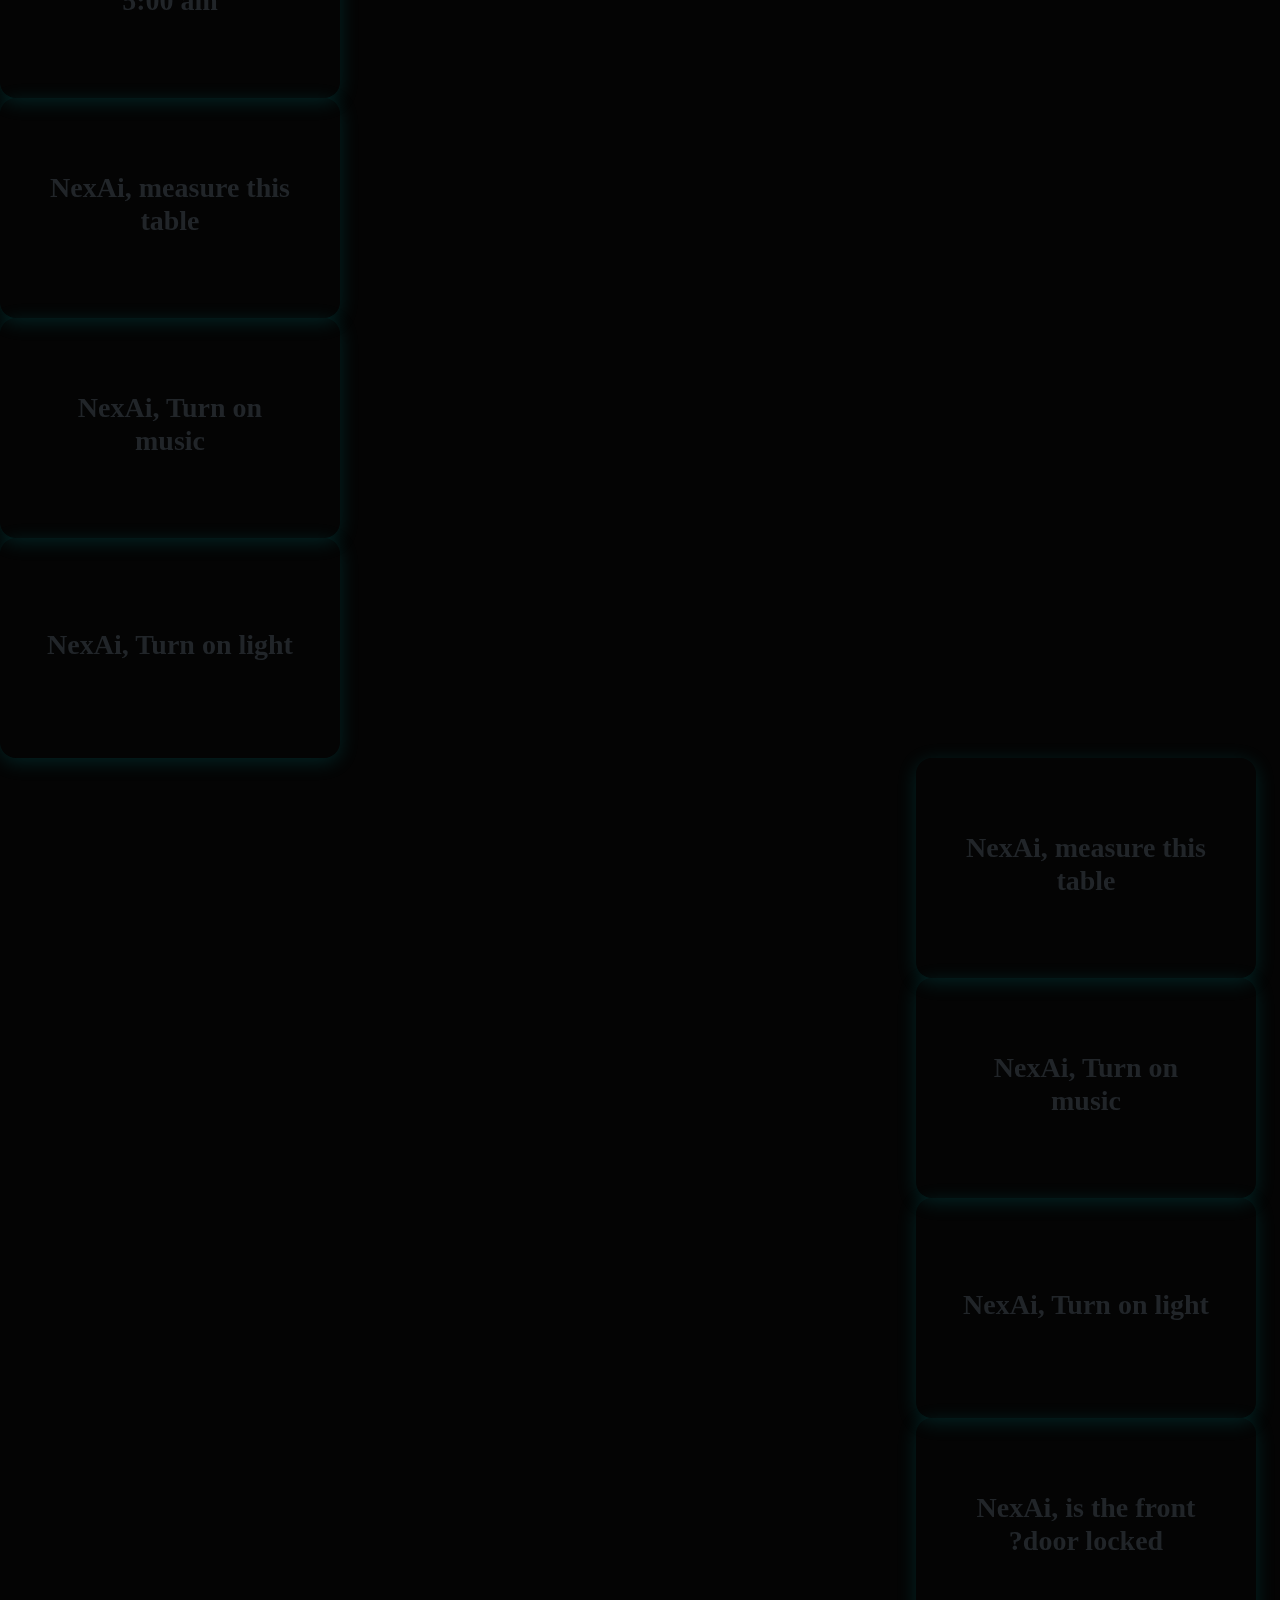
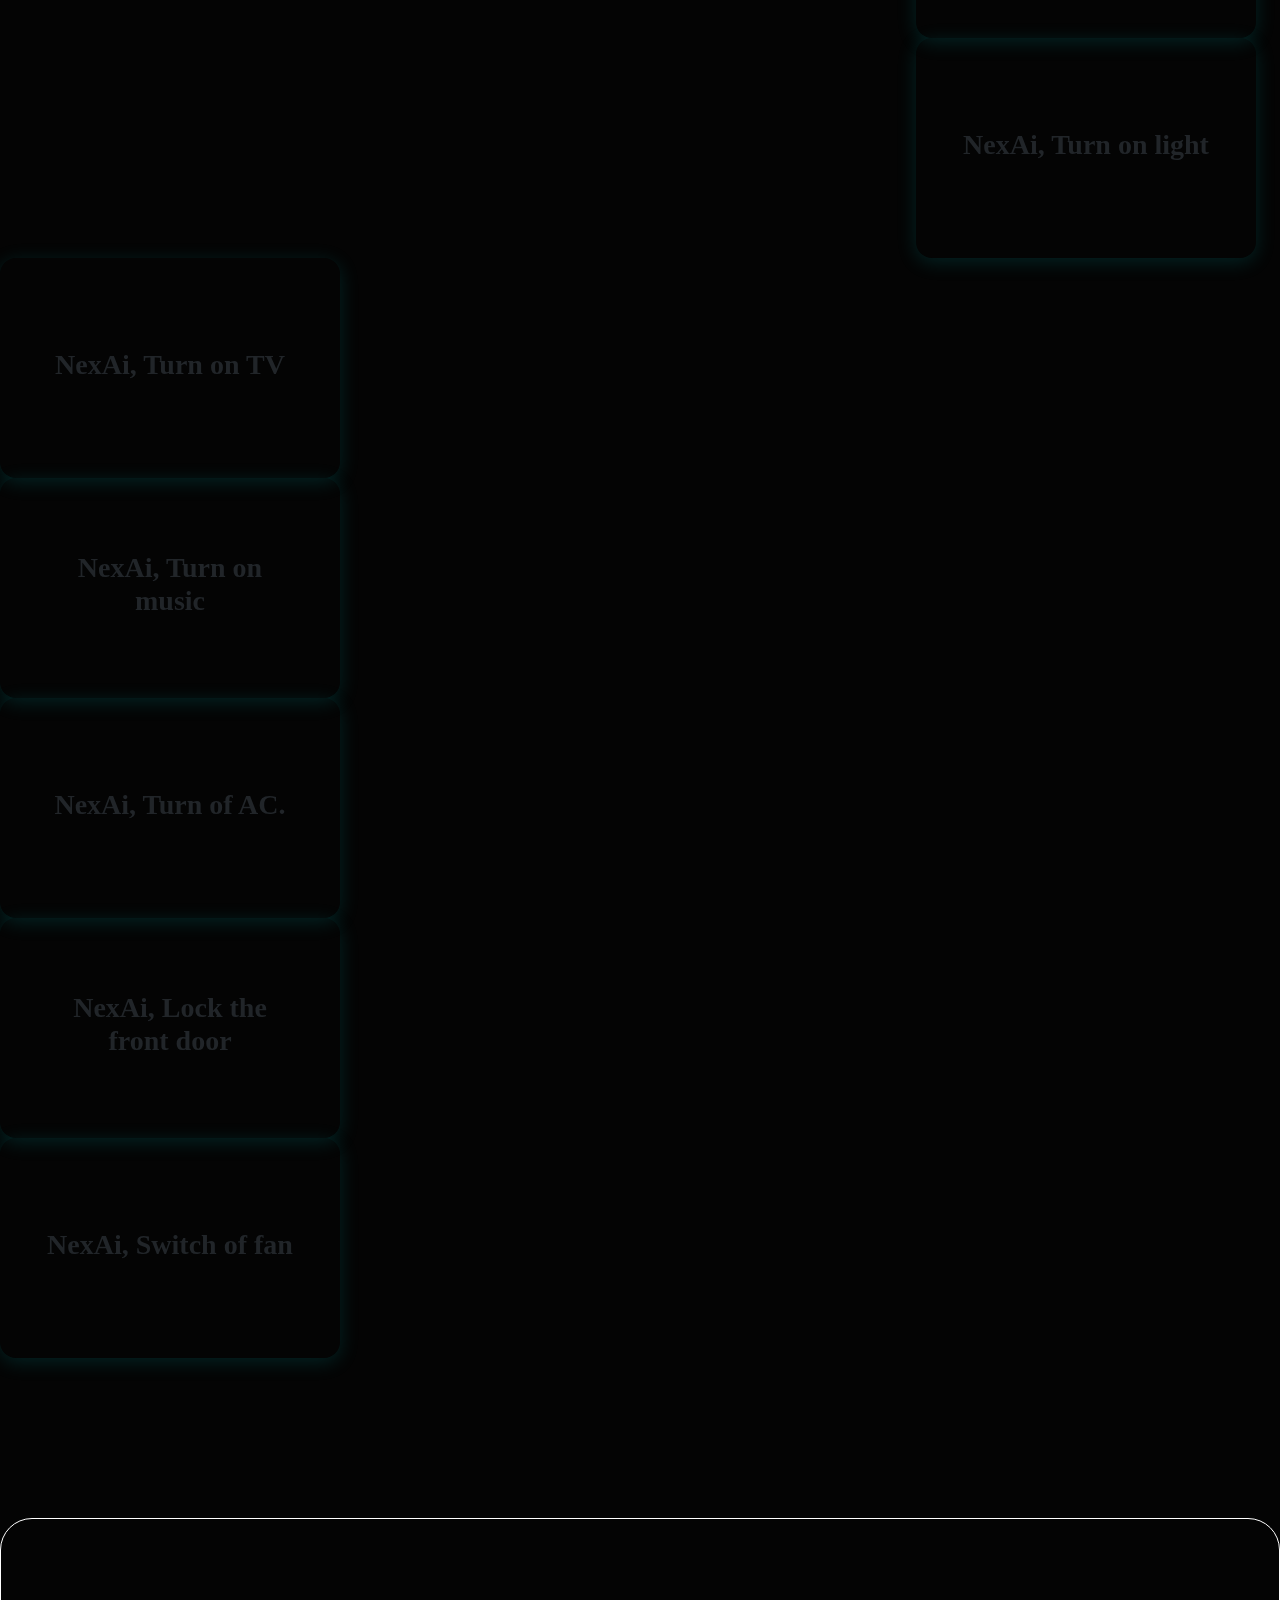
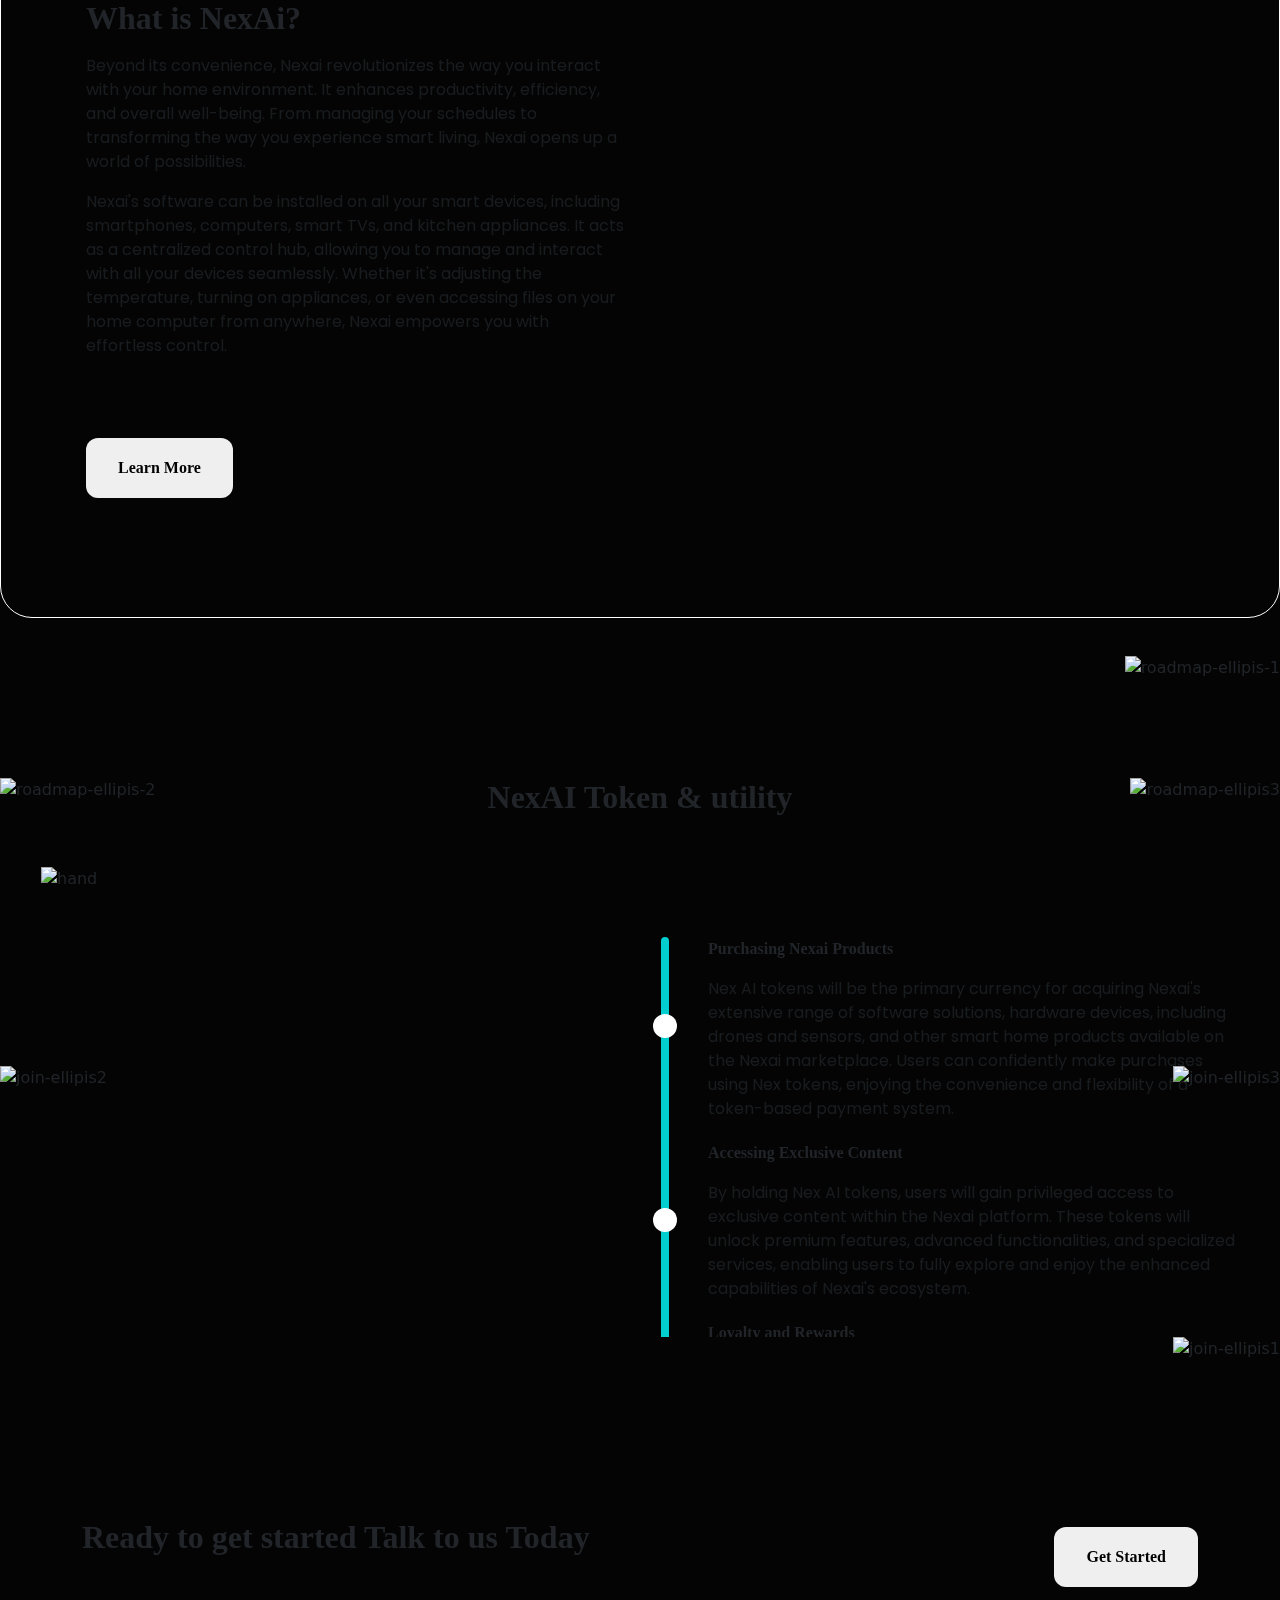
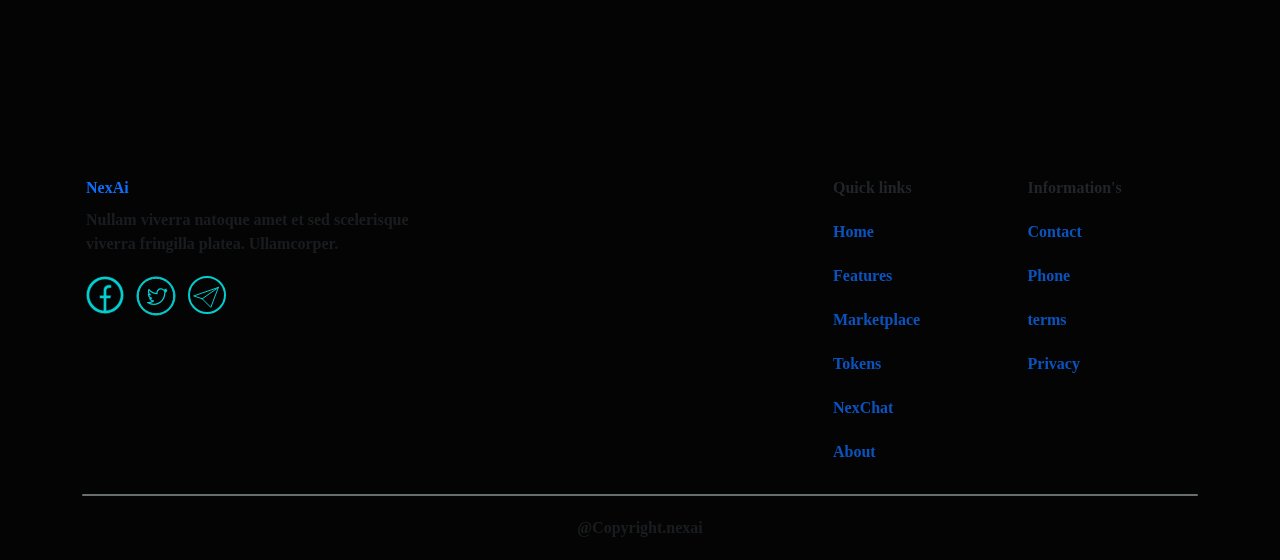
==== commit ecdcbe13: "update" ====
--- a/index.html
+++ b/index.html
@@ -87,7 +87,7 @@
             </nav>
             <header class="flex-grow-1 d-flex align-items-center h-100">
                 <div class="mycontainer">
-                    <h1 class="heading color-white  fw-bold ff-recharge fs-lg pb-3 m-0"><span
+                    <h1 class="heading color-white  fw-bold ff-recharge fs-lg pb-2 m-0"><span
                             class="color-blue">Nexai</span> is an advanced AI-powered home assistant</h1>
                     <p class="para-head m-0 opacity-75 pb-49 color-white ff-poppins fw-normal fs-xs">Etiam viverra nec
                         libero
--- a/assets/css/style.css
+++ b/assets/css/style.css
@@ -0,0 +1,704 @@
+@import url('https://fonts.googleapis.com/css2?family=Poppins:ital,wght@0,100;0,200;0,300;0,400;0,500;0,600;0,700;0,800;0,900;1,100;1,200;1,300;1,400;1,500;1,600;1,700;1,800;1,900&display=swap');
+@import url(./root.css);
+
+@font-face {
+    font-family: recharge;
+    src: url(/assets/font/recharge_bd\ \(1\).ttf);
+}
+
+* {
+    margin: 0;
+    padding: 0;
+    box-sizing: border-box;
+    list-style-type: none;
+    text-decoration: none;
+}
+
+.mycontainer {
+    max-width: 1140px !important;
+    padding-left: 12px;
+    padding-right: 12px;
+    margin-left: 120px;
+    margin-right: auto;
+}
+
+.container {
+    max-width: 1140px !important;
+}
+
+
+.hand-container {
+    max-width: 1230px;
+    padding-left: 12px;
+    padding-right: 12px;
+    margin-left: auto;
+    margin-right: auto;
+}
+
+.ff-recharge {
+    font-family: recharge;
+}
+
+.ff-poppins {
+    font-family: poppins;
+}
+
+.common-btn {
+    border-radius: 12px;
+    padding: 18px 32px 18px 32px;
+    transition: .4s;
+}
+
+nav ul li a {
+    position: relative;
+}
+
+nav ul li a::after {
+    content: '';
+    position: absolute;
+    bottom: -10%;
+    left: 0;
+    height: 3px;
+    width: 0%;
+    background-color: white !important;
+    border-radius: 16px;
+    transition: .4s;
+}
+
+nav ul li a:hover::after {
+    width: 100%;
+}
+
+.common-btn:hover {
+    color: var(--fc-white);
+    box-shadow: 5px 5px white;
+}
+
+.bg-color {
+    background: #040404;
+}
+
+.h-full {
+    height: 100px;
+}
+
+.bg-img {
+    background-image: url(/assets/images/bg-hero.webp);
+    background-repeat: no-repeat;
+    background-size: 100% 100%;
+    min-height: 100vh;
+    background-position: center;
+    max-width: 1440px;
+}
+
+.heading {
+    max-width: 577px;
+}
+
+.pb-49 {
+    padding-bottom: 36px;
+}
+
+.mt-40 {
+    margin-top: 40px;
+}
+
+/* unique */
+.bg-unique {
+    background-image: url(/assets/images/unique-bg.webp);
+    background-repeat: no-repeat;
+    background-size: 100% 100%;
+    height: 700px;
+    max-width: 1340px;
+    border: 1px solid white;
+    border-radius: 32px;
+    margin-left: auto;
+    margin-right: auto;
+}
+
+.max-w-397 {
+    max-width: 397px !important;
+}
+
+.py-80 {
+    padding-top: 80px;
+    padding-bottom: 80px;
+}
+
+.unique-boxs {
+    height: 410px;
+}
+
+.pt-30 {
+    padding-top: 30px;
+}
+
+.h-485 {
+    height: 420px;
+}
+
+.mt-10 {
+    margin-top: 40%;
+}
+
+.max-w-364 {
+    max-width: 364px !important;
+}
+
+.count {
+    font-size: 100px;
+    color: white;
+}
+
+.d-none {
+    display: none;
+}
+
+.mt-25 {
+    margin-top: 25% !important;
+}
+
+.scroll::-webkit-scrollbar {
+    width: 0;
+}
+
+.h-2 {
+    height: 2px;
+    background: #686E6E;
+    border-radius: 16px;
+}
+
+.pt-80 {
+    padding-top: 80px;
+}
+
+.pb-120 {
+    padding-bottom: 120px;
+}
+
+.pt-160 {
+    padding-top: 160px;
+}
+
+.max-w-997 {
+    max-width: 997px;
+}
+
+.max-w-684 {
+    max-width: 684px;
+}
+
+.pt-94 {
+    padding-top: 94px;
+}
+
+.pb-60 {
+    padding-bottom: 60px;
+}
+
+.bg-hexa {
+    background-image: url(/assets/images/Polygon-img.webp);
+    background-repeat: no-repeat;
+    background-size: 100% 100%;
+    max-width: 367px !important;
+    min-height: 367px !important;
+}
+
+.circle {
+    background: #040404;
+    width: 58px;
+    height: 58px;
+    box-shadow: 0px 4px 16px 0px #02CDCF99 inset;
+    border-radius: 50%;
+}
+
+.max-w-212 {
+    max-width: 212px;
+}
+
+.pb-40 {
+    padding-bottom: 40px;
+}
+
+.py-150 {
+    padding-top: 80px;
+    padding-bottom: 80px;
+}
+
+.pt-70 {
+    padding-top: 70px;
+}
+
+.slider .slick-list {
+    margin-left: 17% !important;
+    padding-bottom: 150px;
+}
+
+.ml-10 {
+    margin-left: 10px;
+}
+
+.translate-y {
+    transform: translateY(25%);
+}
+
+.max-w-912 {
+    max-width: 912px;
+}
+
+.pt-120 {
+    padding-top: 120px;
+}
+
+.pb-90 {
+    padding-bottom: 90px;
+}
+
+.slide-box {
+    max-width: 340px !important;
+    min-height: 220px !important;
+    box-shadow: 0px 4px 20px 0px #02CDCF29;
+    border-radius: 16px;
+    padding-left: 12px;
+    padding-right: 12px;
+}
+
+.slider2 .slick-list {
+    padding-top: 20px !important;
+    padding-bottom: 20px !important;
+}
+
+.slider3 .slick-list {
+    padding-top: 20px !important;
+    padding-bottom: 20px !important;
+}
+
+.max-w-254 {
+    max-width: 254px;
+}
+
+.ml-24 {
+    margin-right: 24px;
+}
+
+.pb-160 {
+    padding-bottom: 160px;
+}
+
+.bg-ai {
+    background-image: url(/assets/images/ai-bg.webp);
+    background-repeat: no-repeat;
+    background-size: 100% 100%;
+    min-height: 700px;
+    max-width: 1340px;
+    border: 1px solid white;
+    border-radius: 32px;
+    margin-left: auto;
+    margin-right: auto;
+    padding-left: 12px;
+    padding-right: 12px;
+}
+
+.ellipis-hue {
+    max-width: 468px;
+    width: 100%;
+    min-height: 463px;
+    border-radius: 50%;
+    background: #02CDCF;
+    position: absolute;
+    mix-blend-mode: hue;
+}
+
+ul.timeline {
+    list-style-type: none;
+    position: relative;
+}
+
+ul.timeline:before {
+    content: ' ';
+    background: #02CDCF;
+    display: inline-block;
+    position: absolute;
+    left: 5px;
+    width: 8px;
+    border-radius: 15px;
+    height: 100%;
+    z-index: 3;
+}
+
+ul.timeline>li {
+    margin: 20px 0;
+    padding-left: 20px;
+}
+
+ul.timeline>li:before {
+    content: ' ';
+    background: white;
+    display: inline-block;
+    position: absolute;
+    border-radius: 50%;
+    left: -35px;
+    width: 24px;
+    height: 24px;
+    z-index: 4;
+    top: 42%;
+}
+
+.h-420 {
+    height: 420px !important;
+}
+
+.pt-100 {
+    padding-top: 100px;
+}
+
+.mt-n-100 {
+    margin-top: -100px;
+}
+
+.max-w-517 {
+    max-width: 517px;
+}
+
+.pt-240 {
+    padding-top: 150px;
+}
+
+.pb-89 {
+    padding-bottom: 89px;
+}
+
+.bg-foot {
+    background-image: url(/assets/images/footer-bg.webp);
+    background-size: 100% 100%;
+    background-repeat: no-repeat;
+}
+
+.pt-20 {
+    padding-top: 20px;
+}
+
+.gap-12 {
+    gap: 12px;
+}
+
+.max-w-356 {
+    max-width: 356px;
+}
+
+.pb-30 {
+    padding-bottom: 30px;
+}
+
+.py-20 {
+    padding-top: 20px;
+    padding-bottom: 20px;
+}
+
+.icon {
+    width: 40px;
+    height: 4px;
+    border-radius: 20px;
+    transition: .4s;
+}
+
+.icon4 {
+    transform: rotate(45deg) !important;
+    transition: .4s;
+}
+
+.icon5 {
+    display: none !important;
+    transition: .4s;
+}
+
+.icon6 {
+    transform: rotate(-45deg) !important;
+    transition: .4s;
+    position: absolute;
+}
+
+.max-w-468 {
+    max-width: 468px;
+}
+
+.opacity-75 {
+    opacity: 70% !important;
+    transition: .4s;
+}
+
+.opacity-75:hover {
+    opacity: 100% !important;
+}
+
+a svg {
+    transition: .4s;
+}
+
+a svg:hover {
+    transform: translateY(-10%);
+}
+
+.stroke-hover:hover svg path {
+    stroke: #02CDCF;
+}
+
+.stroke-hover svg path {
+    transition: .4s;
+}
+
+.stroke-hover:hover .para {
+    color: #02CDCF;
+}
+
+.box-hover:hover svg path {
+    transition: .4s;
+}
+
+.box-hover:hover svg path {
+    fill: #02CDCF;
+}
+
+.para {
+    transition: .4s;
+}
+
+.box-hover:hover .para {
+    color: #02CDCF;
+}
+
+.bg-hexa:hover .para {
+    color: #02CDCF;
+    transition: .4s;
+}
+
+.top-btn {
+    border-radius: 50% !important;
+}
+
+.slide-box:hover .para {
+    color: #02CDCF;
+    transition: .4s;
+}
+
+.display-none {
+    display: none;
+}
+
+.c-p {
+    cursor: pointer;
+}
+
+/* ellipis */
+.home-ellipis {
+    top: -10%;
+}
+
+.chain-ellipis {
+    top: -22%;
+}
+
+.foot-ellipis {
+    top: -80%;
+}
+
+.animate {
+    animation-name: bounce;
+    animation-iteration-count: infinite;
+    animation-duration: 1s;
+    animation-timing-function: linear;
+}
+
+@keyframes bounce {
+    0% {
+        transform: translateY(0%);
+    }
+
+    50% {
+        transform: translateY(-25%);
+    }
+
+    100% {
+        transform: translateY(0%);
+    }
+}
+
+@media (max-width:400px) {
+    .slider .slick-list {
+        height: 400px;
+    }
+}
+
+@media (max-width:576px) {
+    .common-btn {
+        padding: 10px 20px 10px 20px;
+    }
+
+    ul.timeline>li {
+        margin: 10px 0;
+        padding-left: 20px;
+    }
+
+    .translate-y {
+        transform: translateY(0);
+    }
+
+    .py-80 {
+        padding-bottom: 35px !important;
+    }
+
+    .slider .slick-list {
+        padding-bottom: 0 !important;
+    }
+
+    .unique-boxs {
+        height: 340px;
+    }
+
+    .bg-unique {
+        height: 612px !important;
+    }
+
+    .pt-30 {
+        padding-top: 15px;
+    }
+
+    .pt-20 {
+        padding-top: 5px;
+    }
+}
+
+@media (max-width:768px) {
+    .pt-80 {
+        padding-top: 0px !important;
+    }
+
+    .overflow-hide {
+        overflow: hidden;
+    }
+
+    .pt-240 {
+        padding-top: 70px;
+    }
+
+    .pb-89 {
+        padding-bottom: 70px;
+    }
+
+    .pt-94 {
+        padding-top: 40px;
+    }
+
+    .pb-60 {
+        padding-bottom: 30px;
+    }
+
+    .pb-160 {
+        padding-bottom: 70px;
+    }
+
+    .pb-90 {
+        padding-bottom: 30px !important;
+    }
+
+    .pt-160 {
+        padding-top: 70px !important;
+    }
+
+    .pb-120 {
+        padding-bottom: 70px !important;
+    }
+
+    .mt-25 {
+        margin-top: 0% !important;
+    }
+
+    .bg-unique {
+        background-size: cover !important;
+        height: 635px;
+    }
+
+    .mt-40 {
+        margin-top: 15px !important;
+    }
+
+    .py-80 {
+        padding-top: 50px;
+        padding-bottom: 50px;
+    }
+
+    .pt-100 {
+        padding-top: 0 !important;
+    }
+
+    .bg-foot {
+        background-size: cover;
+    }
+}
+
+@media (max-width:900px) {
+    .bg-img {
+        background-size: cover;
+        background-position: right;
+    }
+
+    .mycontainer {
+        margin-left: 15px !important;
+    }
+
+    .pb-49 {
+        padding-bottom: 20px;
+    }
+
+    .h-full {
+        height: 80px;
+    }
+}
+
+@media (max-width:992px) {
+    #mobileView {
+        flex-direction: column;
+        position: fixed;
+        height: 100vh;
+        width: 100%;
+        justify-content: center;
+        top: 0;
+        left: -100%;
+        transition: .7s;
+        background: #000;
+        z-index: 3 !important;
+    }
+
+    .py-150 {
+        padding-top: 0 !important;
+        padding-bottom: 40px;
+    }
+
+    .pb-40 {
+        padding-bottom: 0;
+    }
+
+    .mycontainer {
+        margin-left: 75px;
+    }
+
+    .left-view {
+        left: 0% !important;
+    }
+
+    .flex-col {
+        flex-direction: column-reverse !important;
+    }
+}
+
+@media (max-width:1060px) {
+    .mycontainer {
+        margin-left: 90px;
+    }
+}
+
+@media (max-width:1370px) {
+    .slider .slick-list {
+        margin-left: 0% !important;
+    }
+}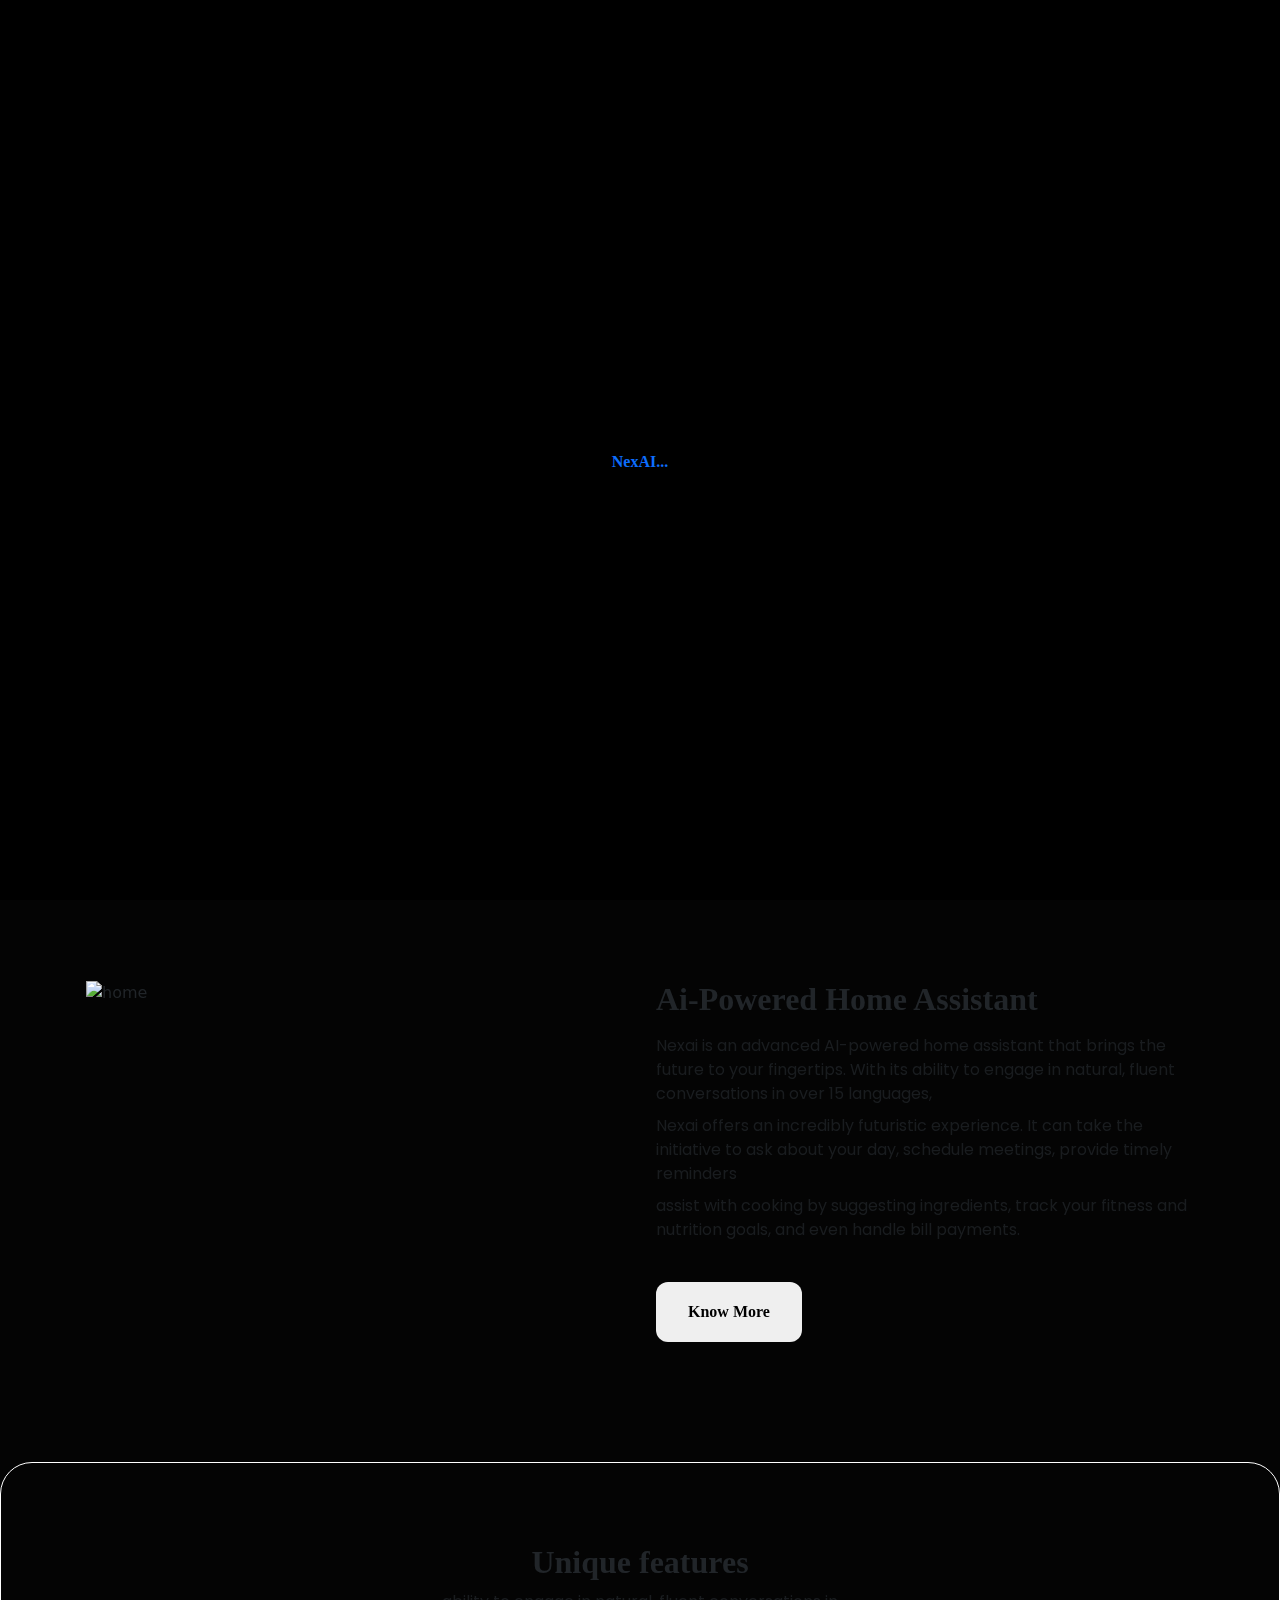
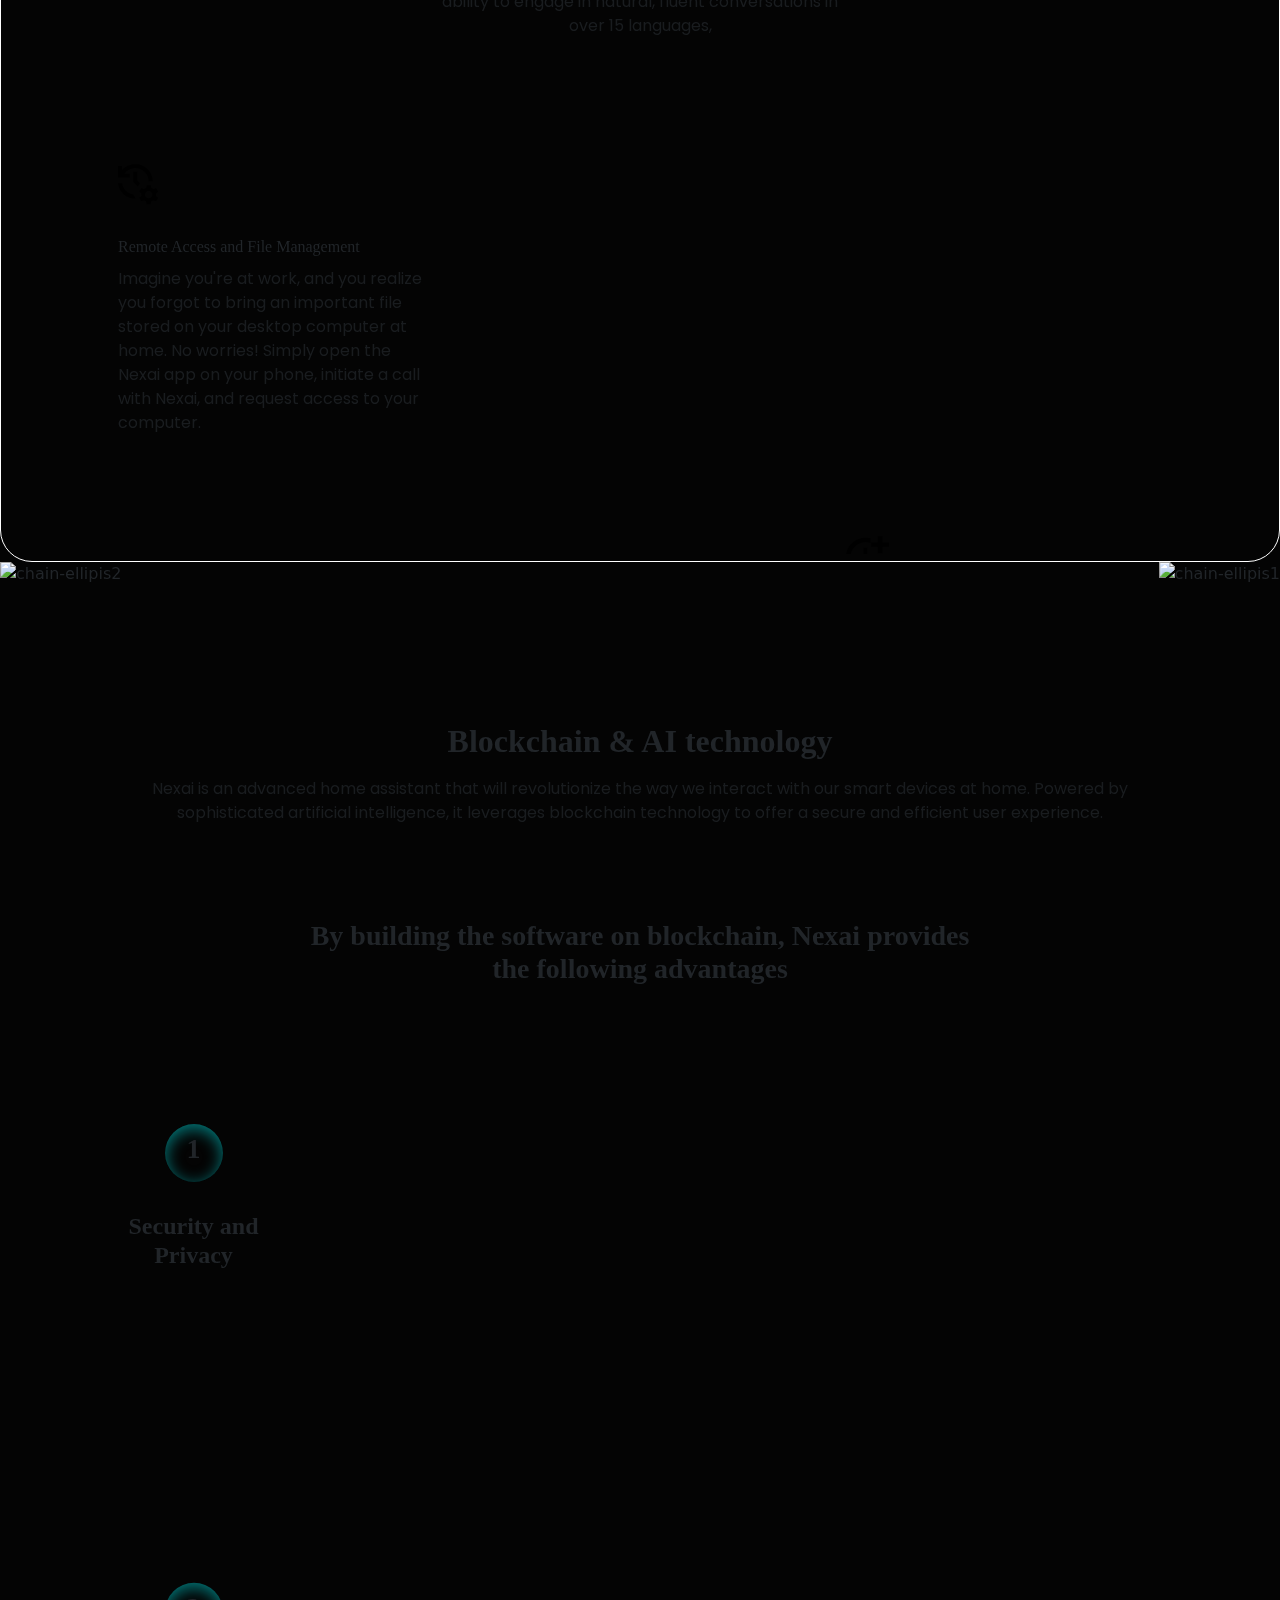
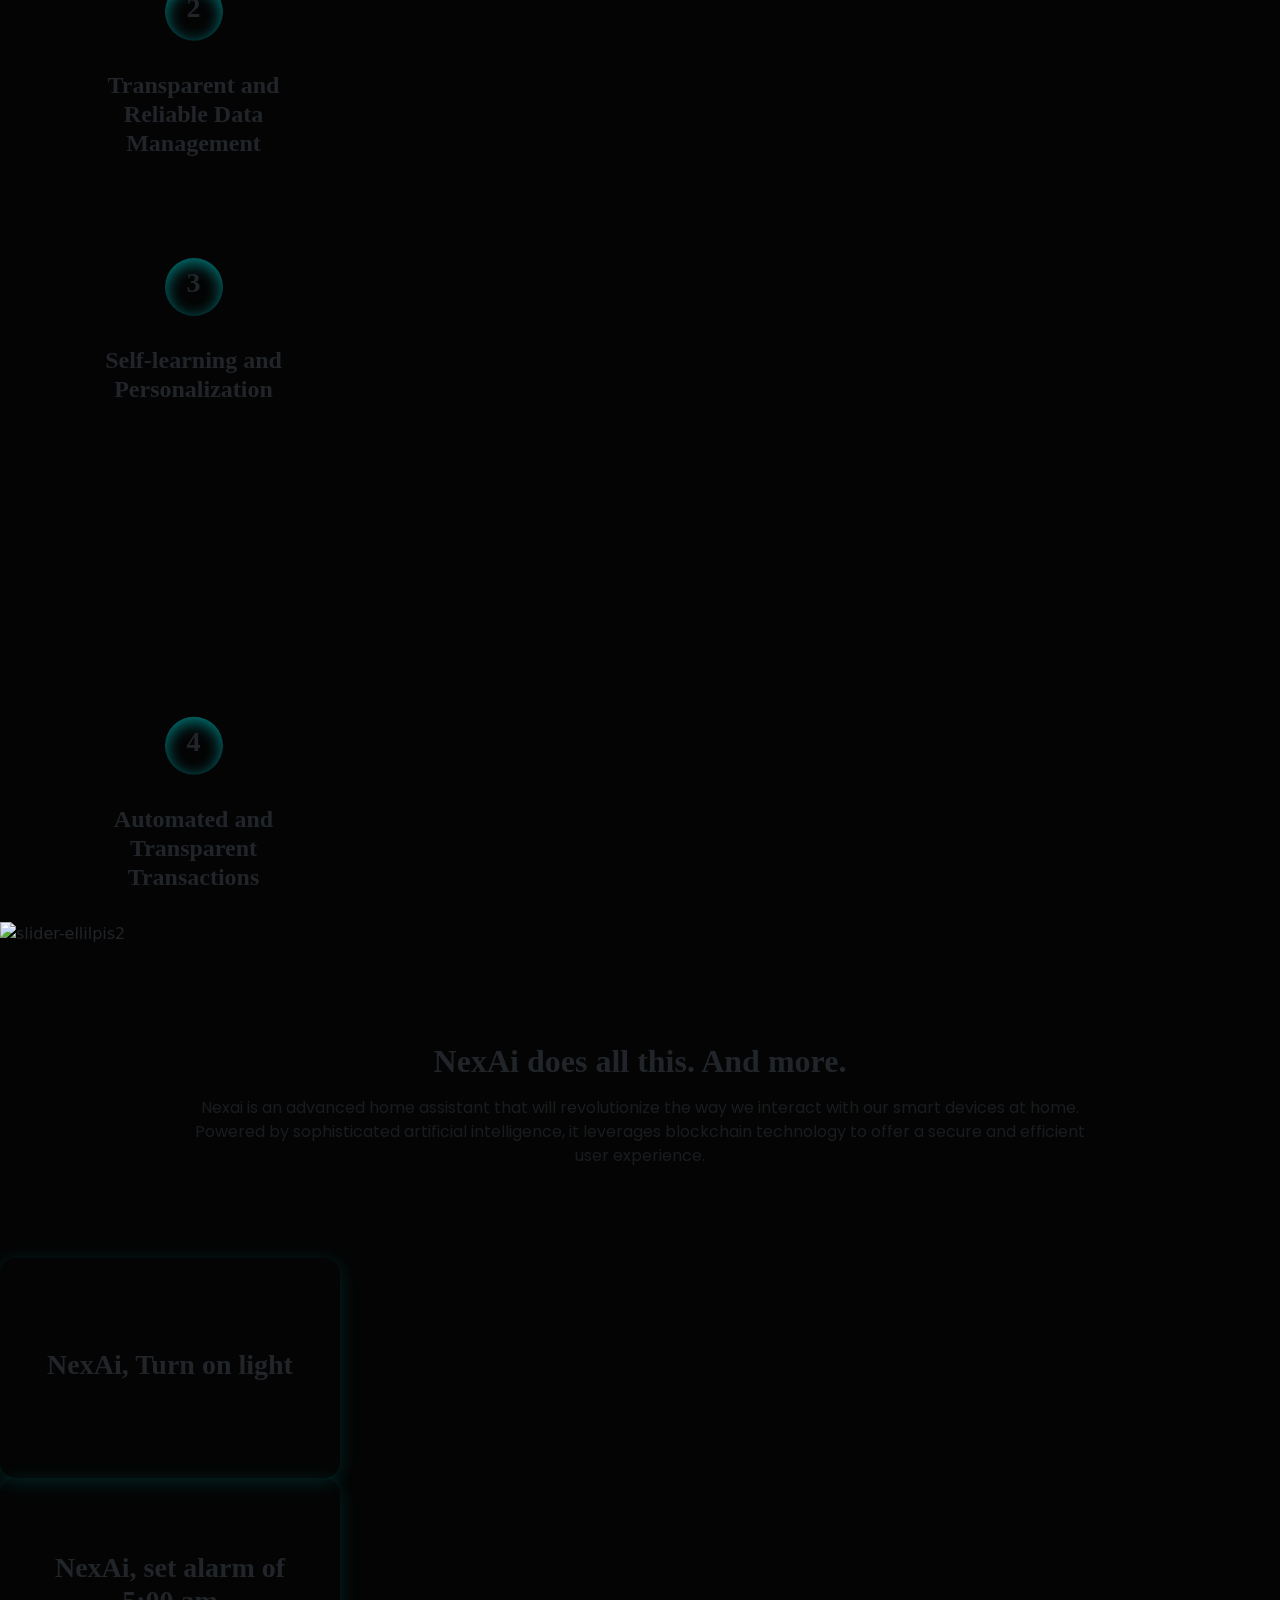
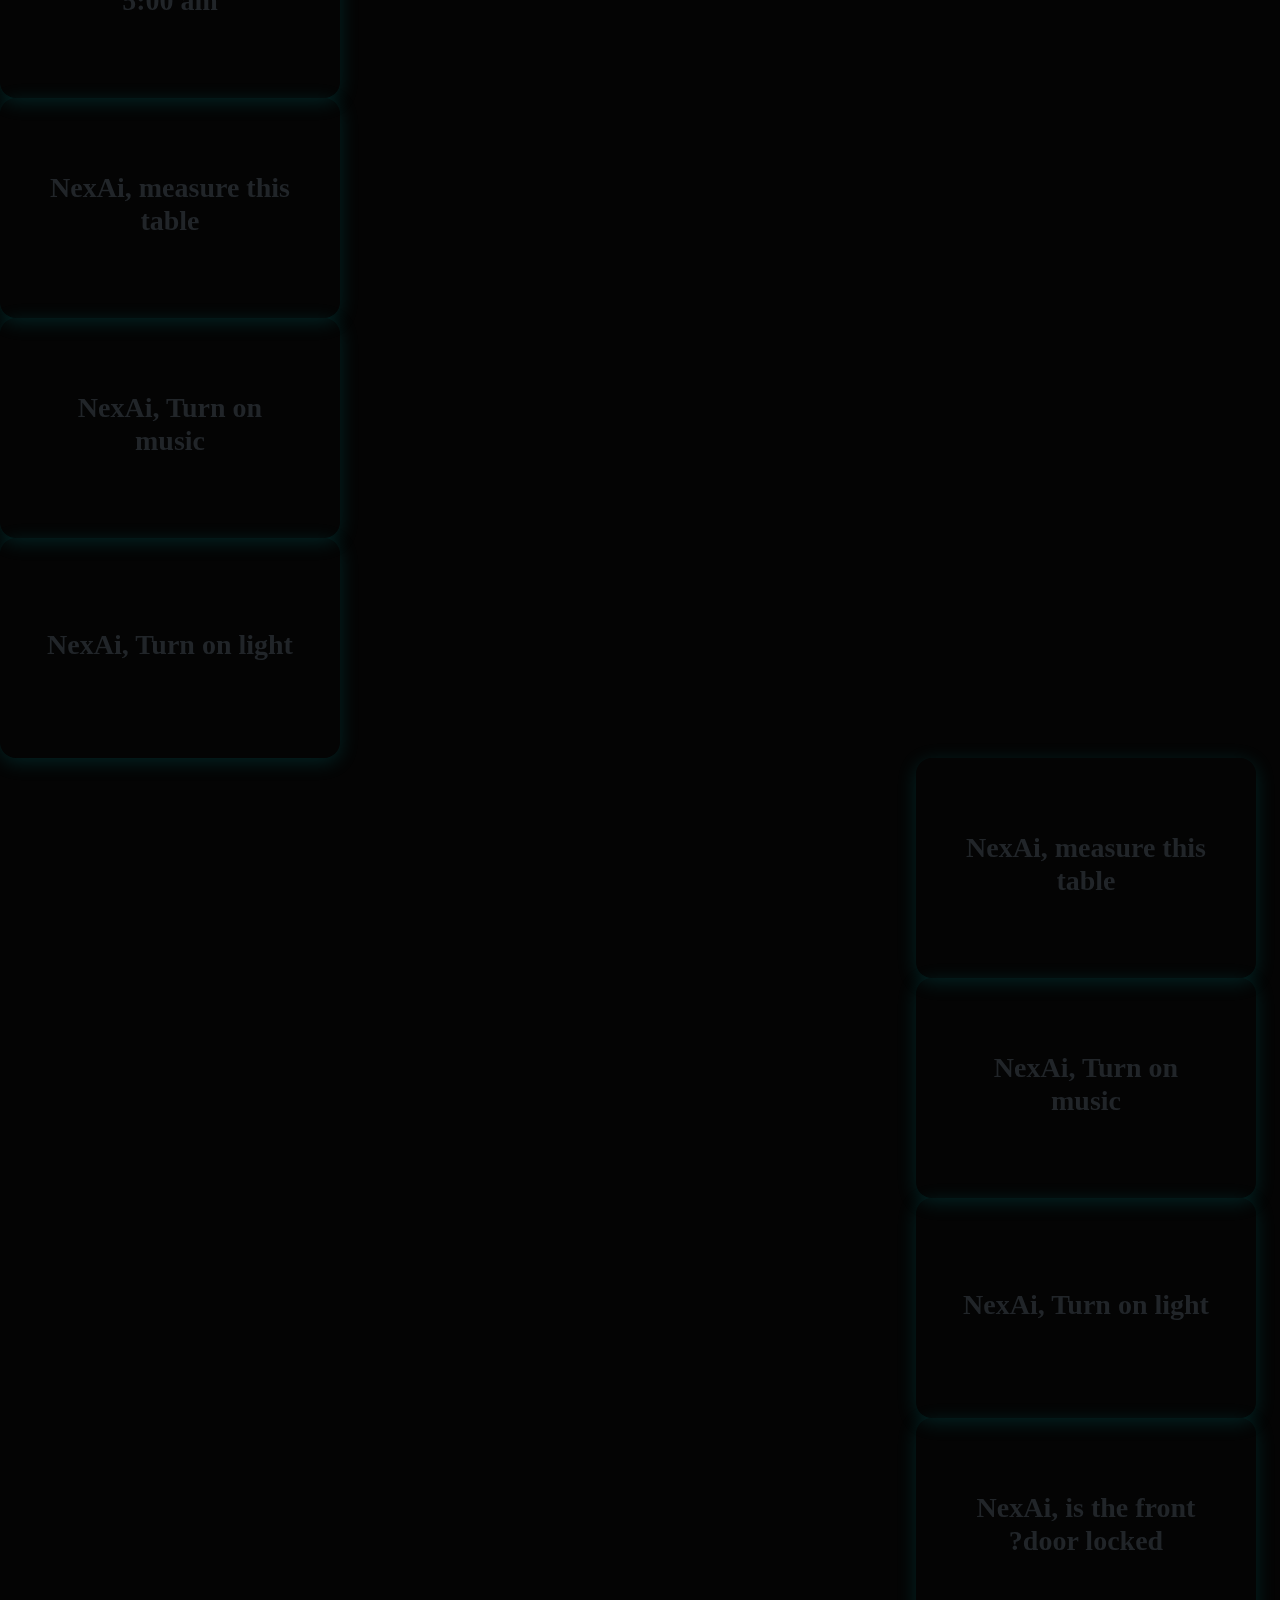
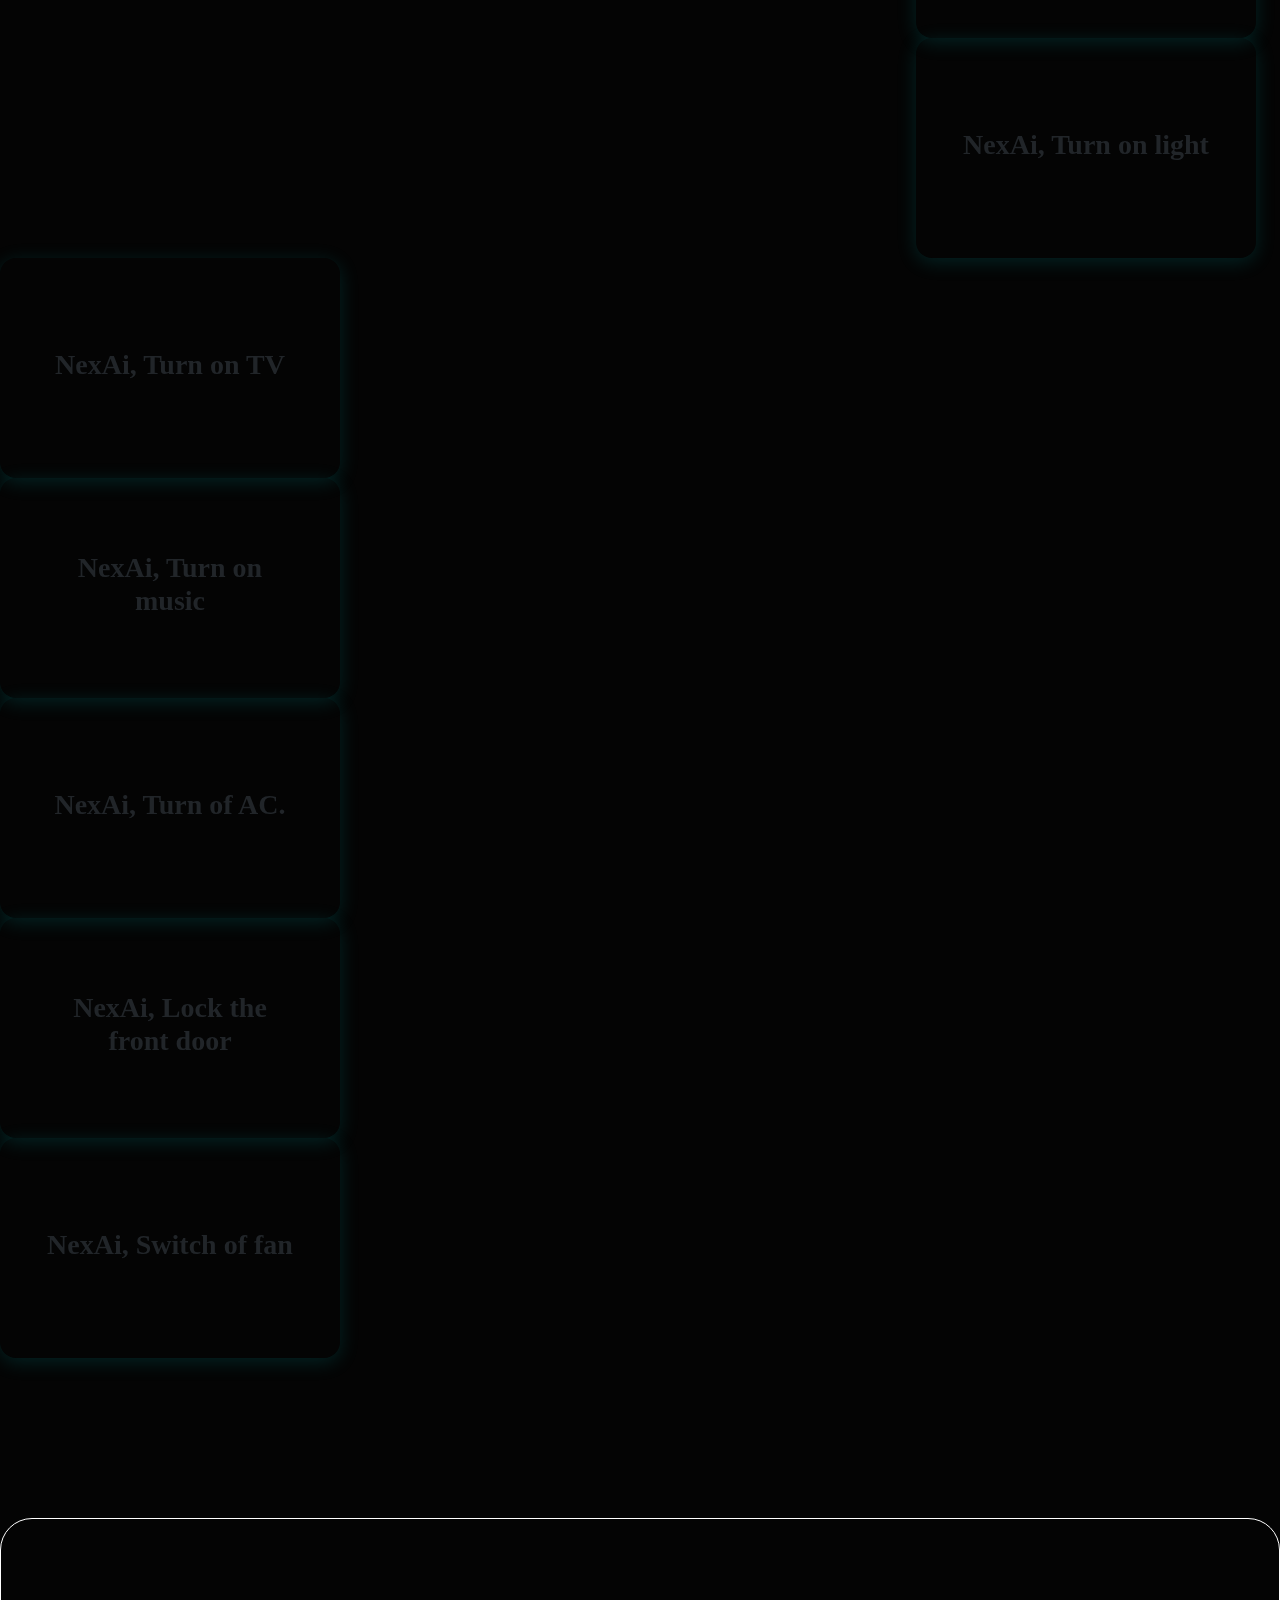
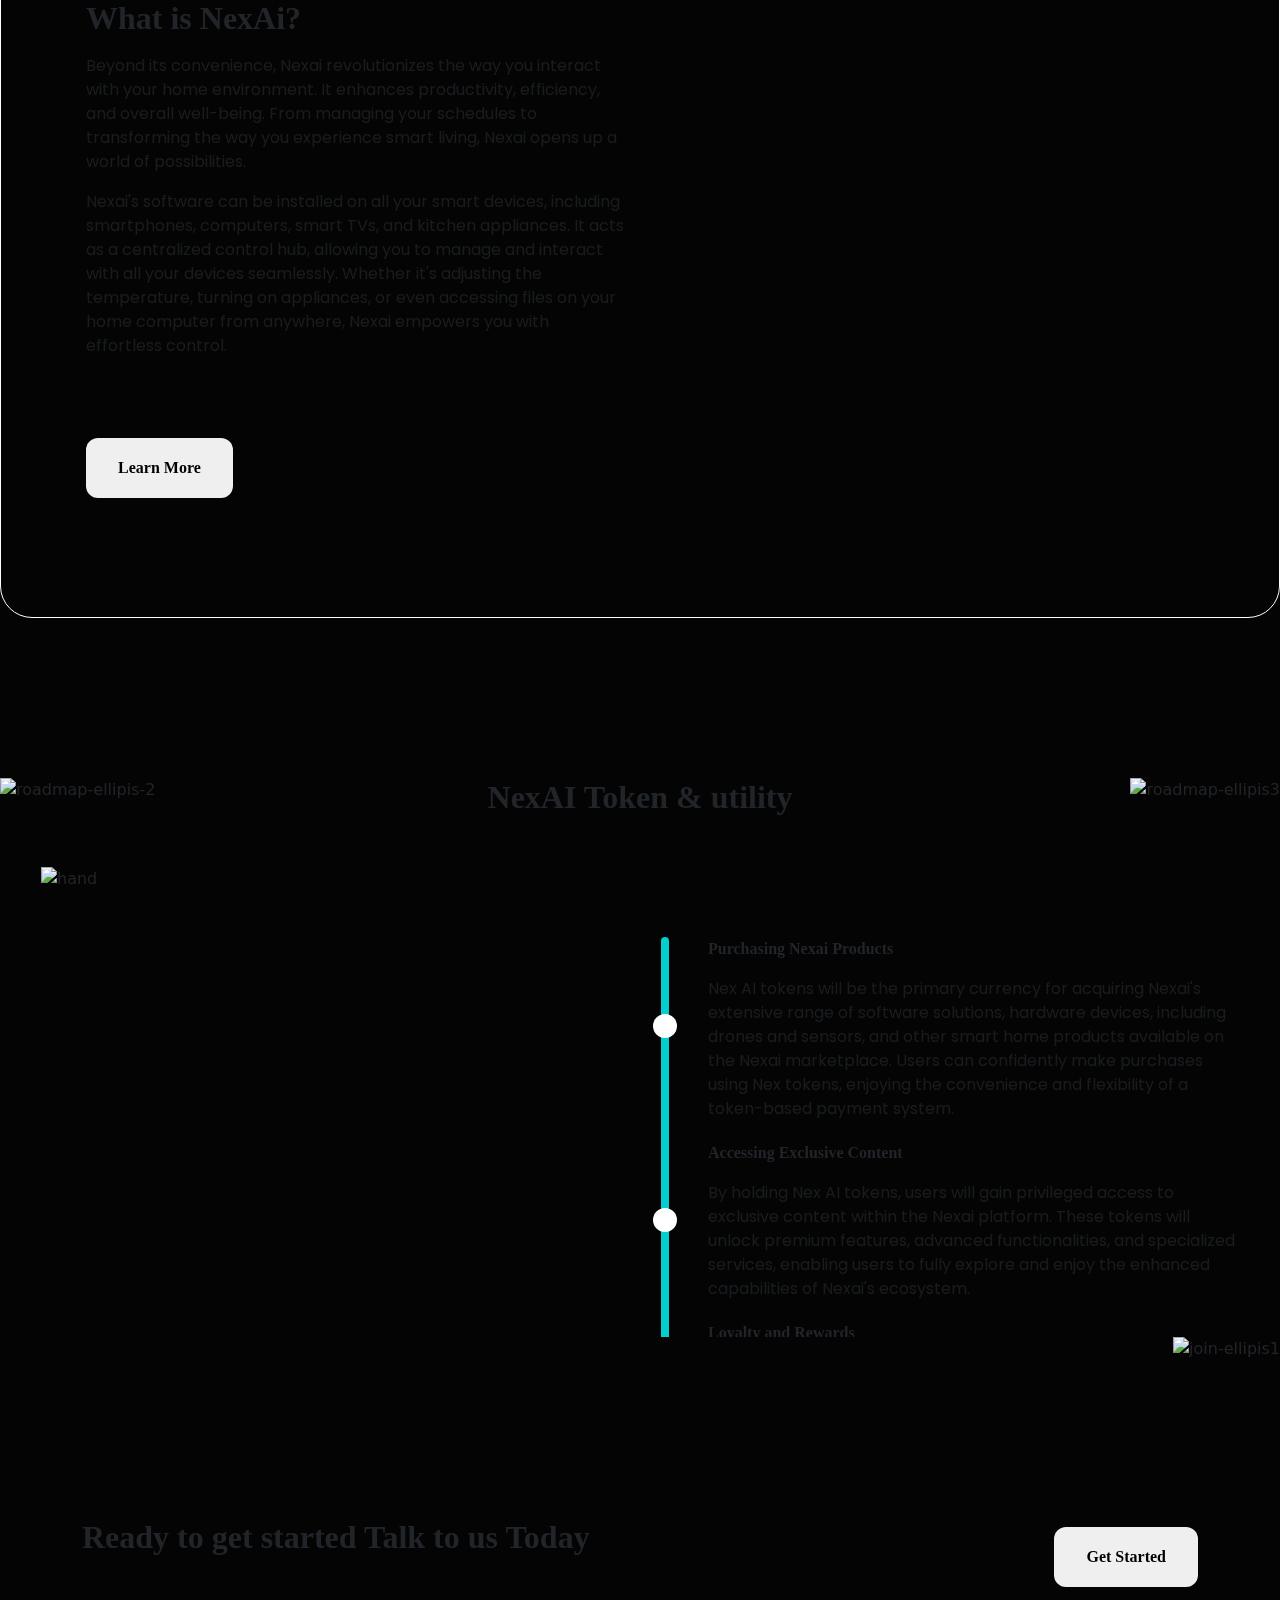
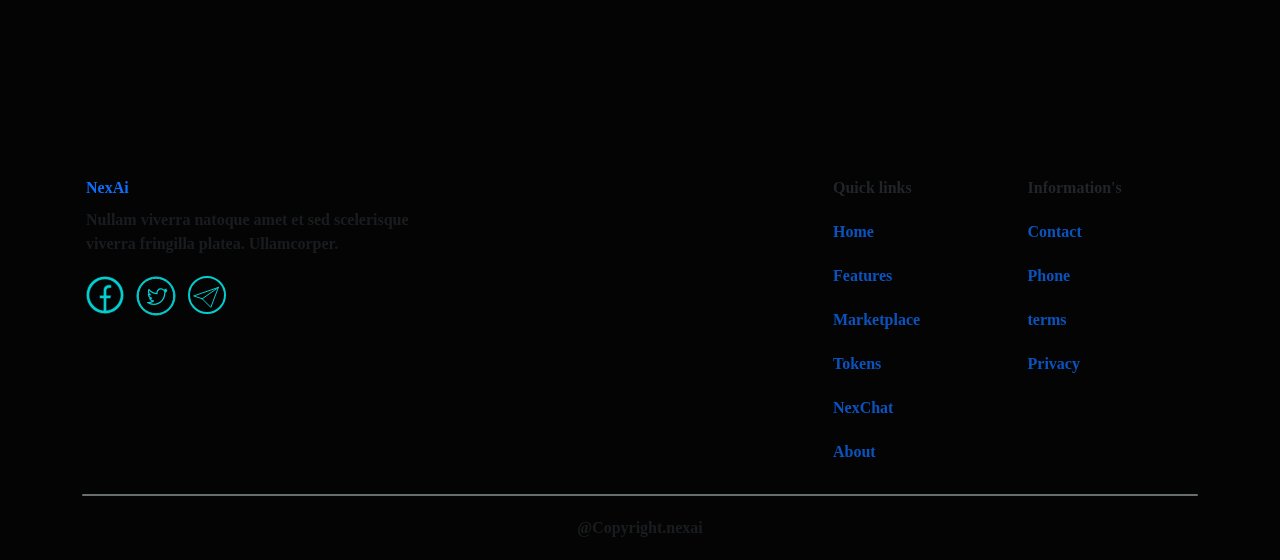
==== commit 114d2116: "update" ====
--- a/index.html
+++ b/index.html
@@ -33,7 +33,7 @@
 <body>
     <!-- back to top -->
     <div onclick="scrollBtn()" id="topbtn"
-        class="display-none c-p position-fixed z-3  bottom-0 end-0 me-4 mb-4 top-btn">
+        class="display-none c-p position-fixed z-2  bottom-0 end-0 me-4 mb-4 top-btn">
         <svg xmlns="http://www.w3.org/2000/svg" width="40" height="40" fill="#02CDCF" class="bg-transparent animate"
             viewBox="0 0 16 16">
             <path
@@ -76,7 +76,7 @@
                             <button
                                 class="color-black ff-recharge fw-bold fs-s blue border-0 py-18 px-32 common-btn view">Sign
                                 Up</button>
-                            <label class="d-flex flex-column gap-2 position-relative z-3 d-lg-none" onclick="view()">
+                            <label class="d-flex flex-column gap-2 position-relative z-2 d-lg-none" onclick="view()">
                                 <span class="blue icon icon1"></span>
                                 <span class="blue icon icon2"></span>
                                 <span class="blue icon icon3"></span>
@@ -101,7 +101,7 @@
                 </div>
             </header>
         </div>
-        <section class="pt-80 pb-120 position-relative">
+        <section class="pt-80 overflow-x-hidden pb-120 position-relative">
             <img class="position-absolute end-0 z-0 home-ellipis" src="./assets/images/svg/Ellipse-home.svg"
                 alt="Ellipse-home">
             <div class="container position-relative z-1">
@@ -223,7 +223,7 @@
                 </div>
             </div>
         </section>
-        <section class="pt-160 position-relative">
+        <section class="pt-160 overflow-x-hidden position-relative">
             <img class="position-absolute z-0 end-0 top-0" src="./assets/images/svg/chain-ellipis1.svg"
                 alt="chain-ellipis1">
             <img class="position-absolute start-0 top-0" src="./assets/images/svg/chain-ellipis2.svg"
@@ -273,7 +273,7 @@
                 </div>
             </div>
         </section>
-        <section class="position-relative pt-120 pb-160">
+        <section class="position-relative overflow-x-hidden pt-120 pb-160">
             <img class="position-absolute end-0 chain-ellipis" src="./assets/images/svg/slider-ellilpis.svg"
                 alt="slider-ellilpis">
             <img class="position-absolute start-0 top-0" src="./assets/images/svg/slider-ellilpis2.svg"
@@ -385,7 +385,7 @@
                 </div>
             </div>
         </section>
-        <section class="position-relative">
+        <section class="position-relative overflow-x-hidden">
             <img class="end-0 chain-ellipis position-absolute" src="./assets/images/svg/roadmap-ellipis-.svg"
                 alt="roadmap-ellipis-1">
             <img class="position-absolute start-0 top-0" src="./assets/images/svg/roadmap-ellipis2.svg"
@@ -476,7 +476,7 @@
                 </div>
             </div>
         </section>
-        <section class="pt-240 position-relative pb-89">
+        <section class="pt-240 position-relative overflow-x-hidden pb-89">
             <img class="position-absolute z-0 end-0 top-0" src="./assets/images/svg/join-ellipis1.svg"
                 alt="join-ellipis1">
             <img class="position-absolute foot-ellipis start-0" src="./assets/images/svg/join-ellipis2.svg"
--- a/assets/css/style.css
+++ b/assets/css/style.css
@@ -666,7 +666,7 @@
         left: -100%;
         transition: .7s;
         background: #000;
-        z-index: 3 !important;
+        z-index: 1 !important;
     }
 
     .py-150 {
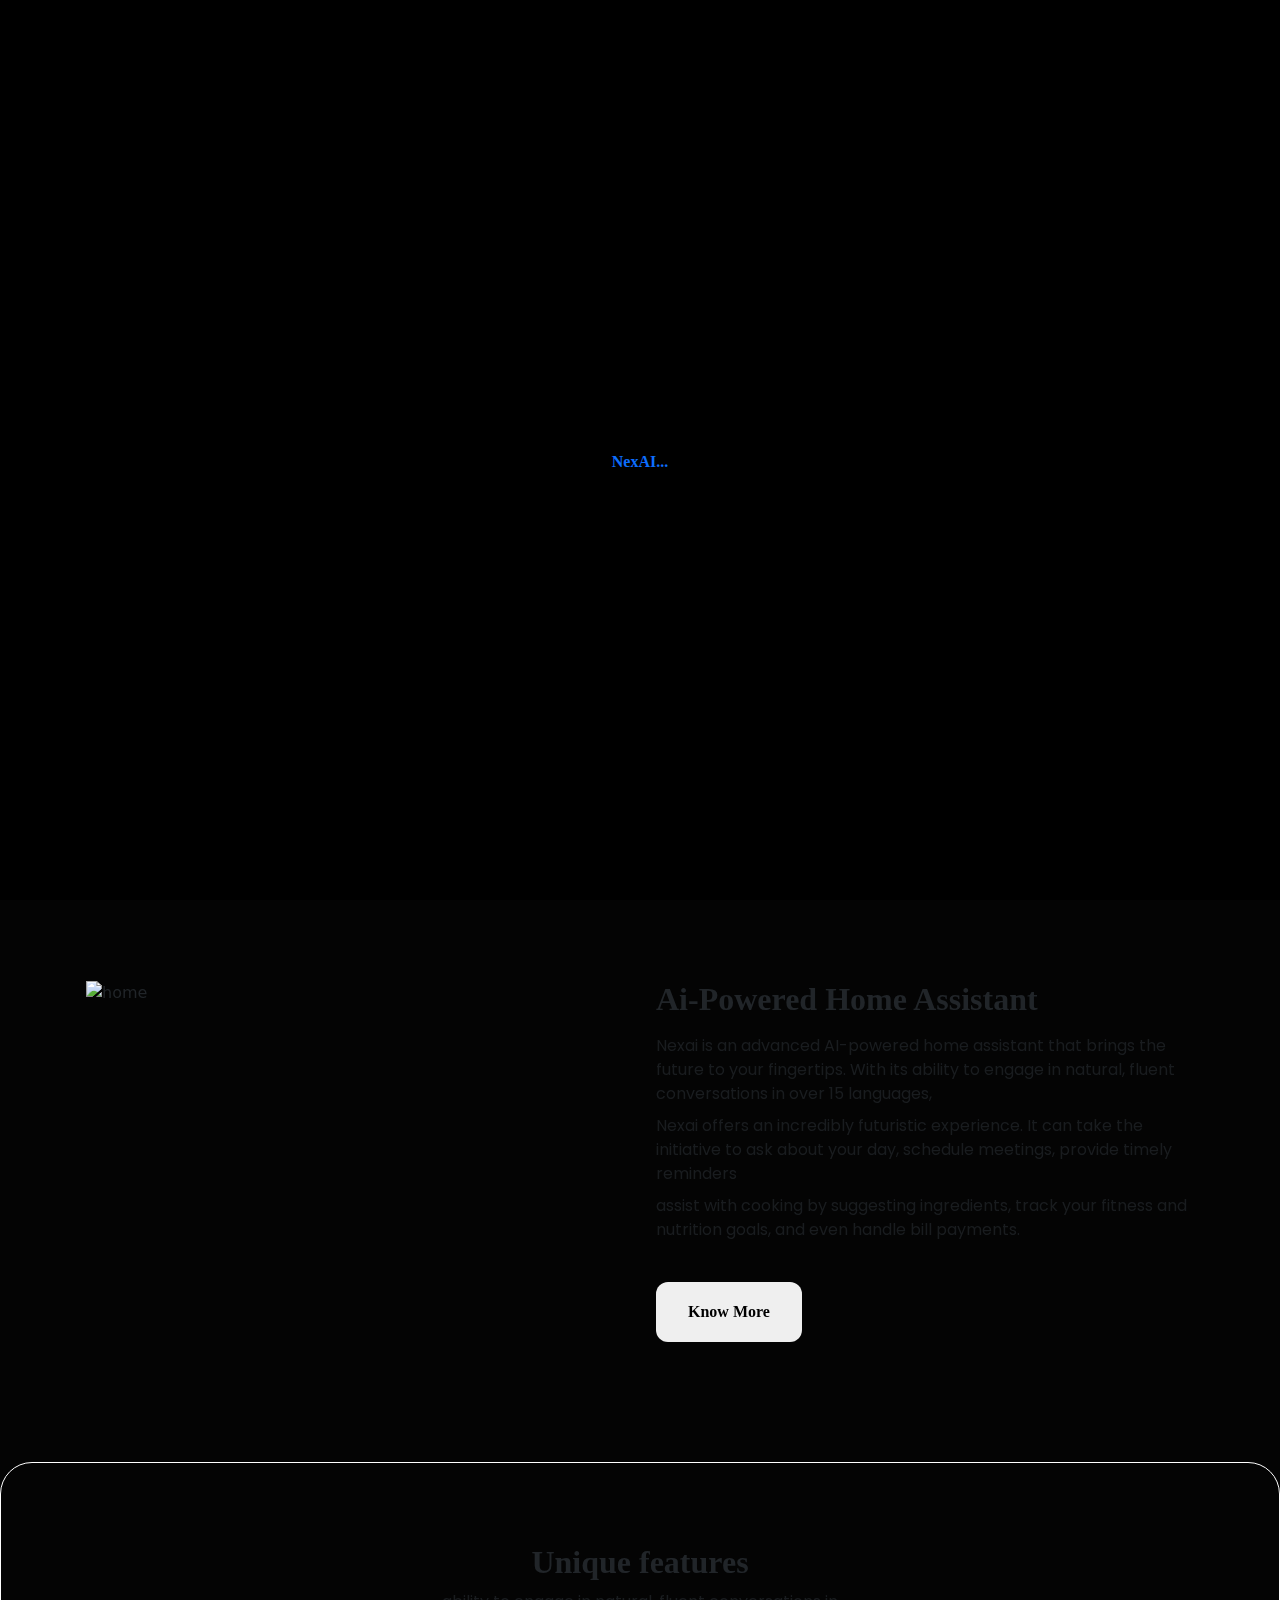
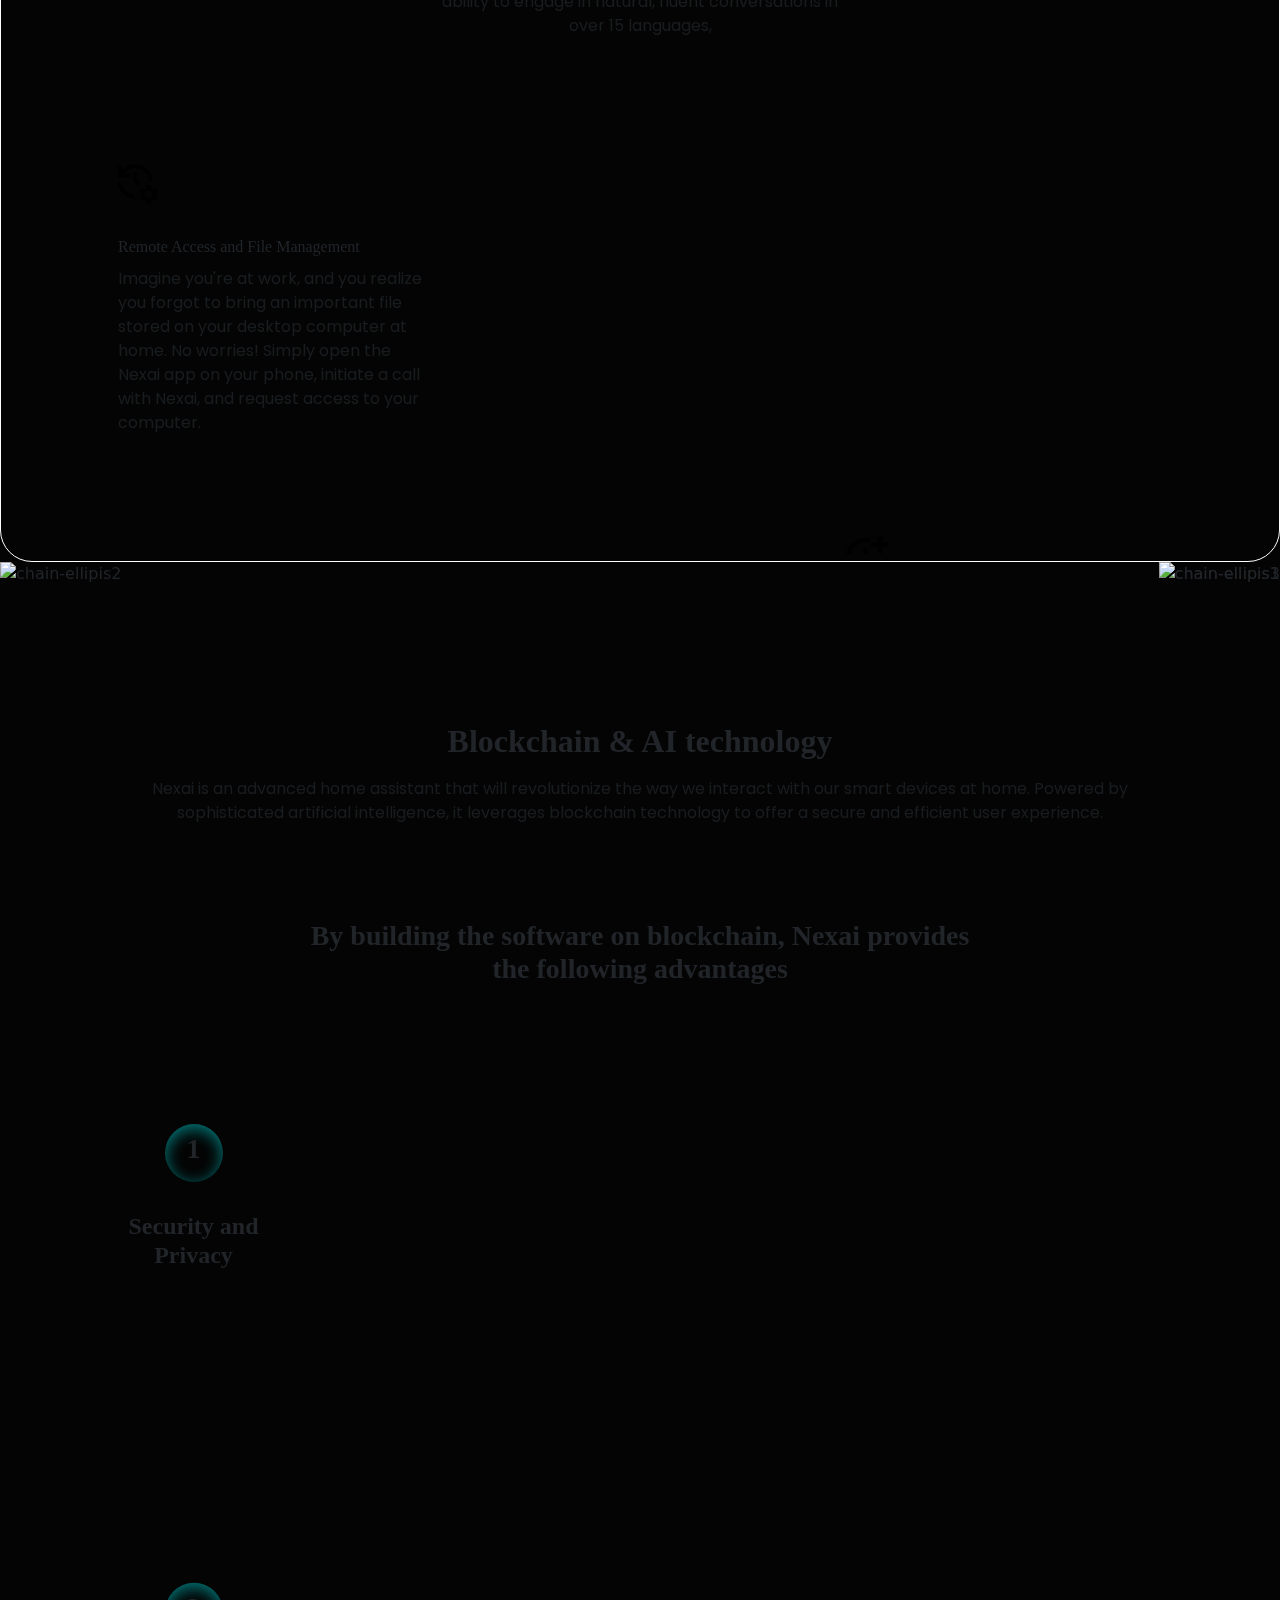
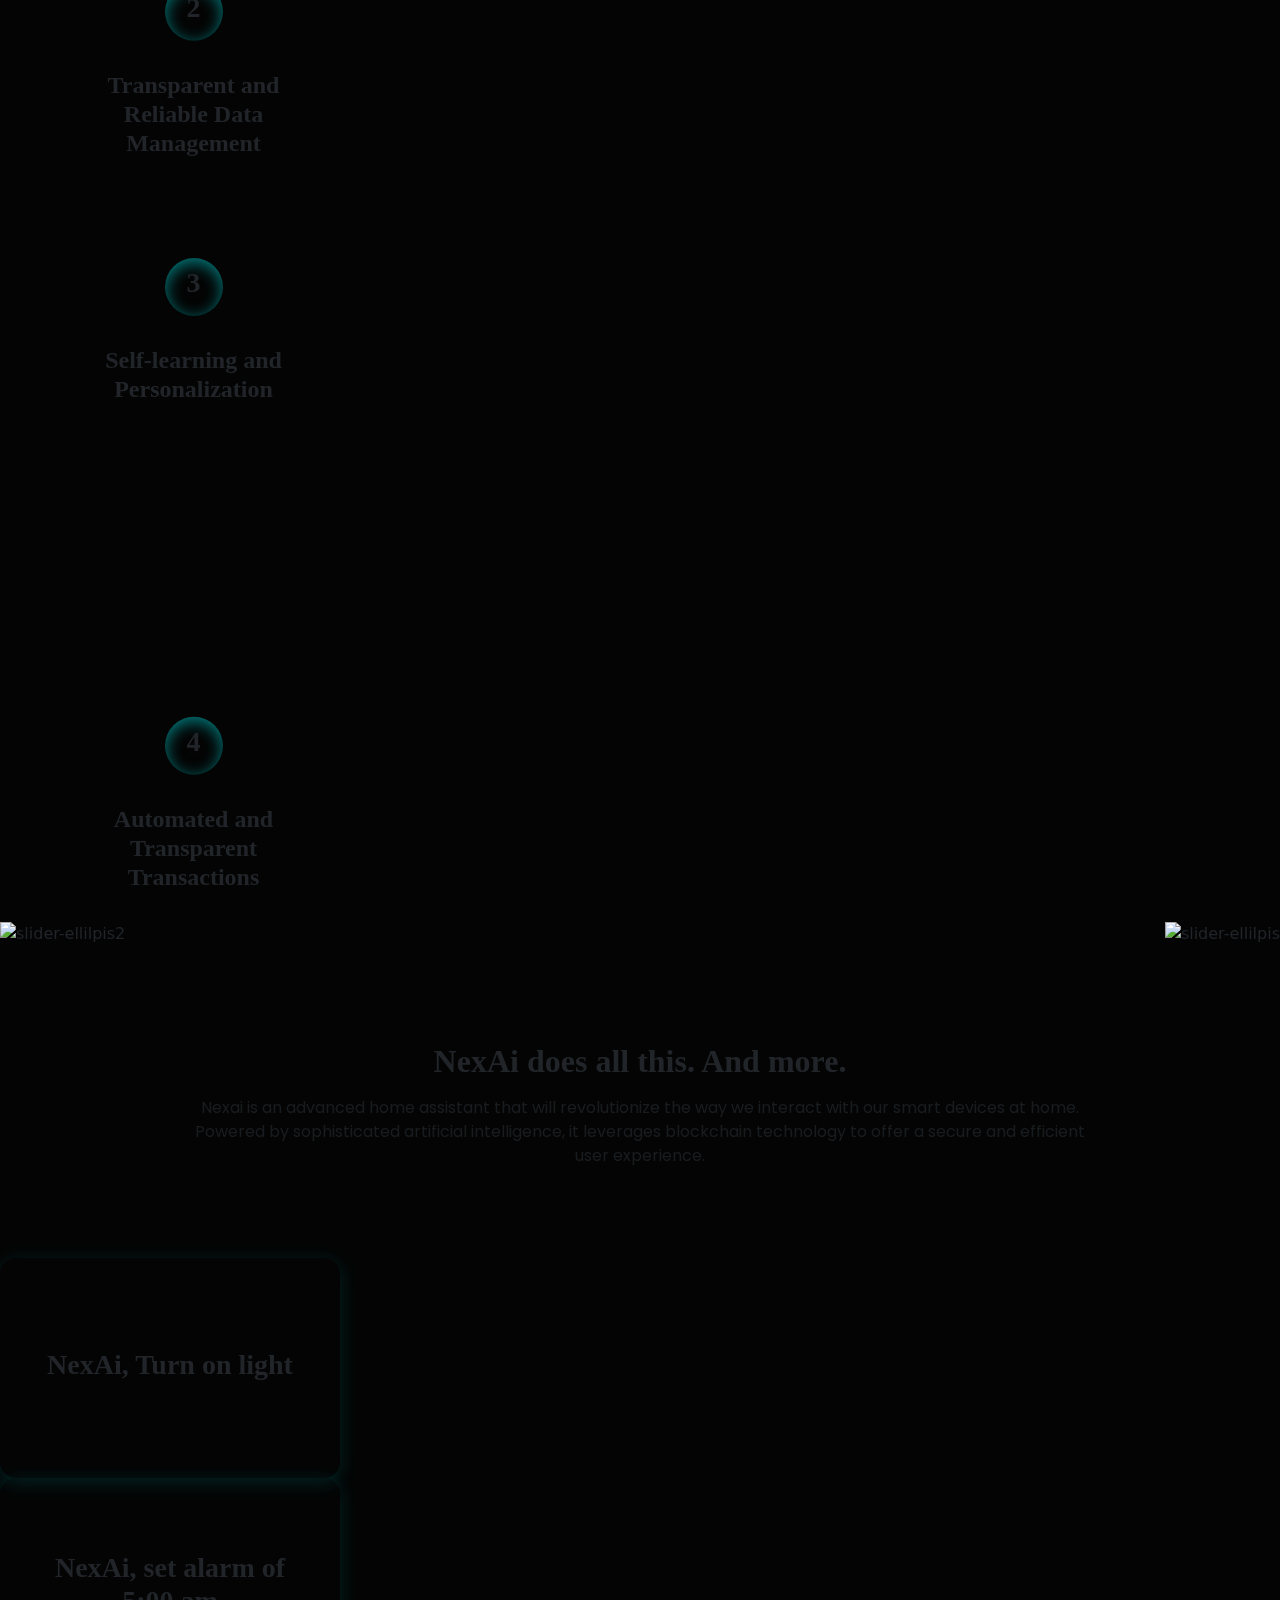
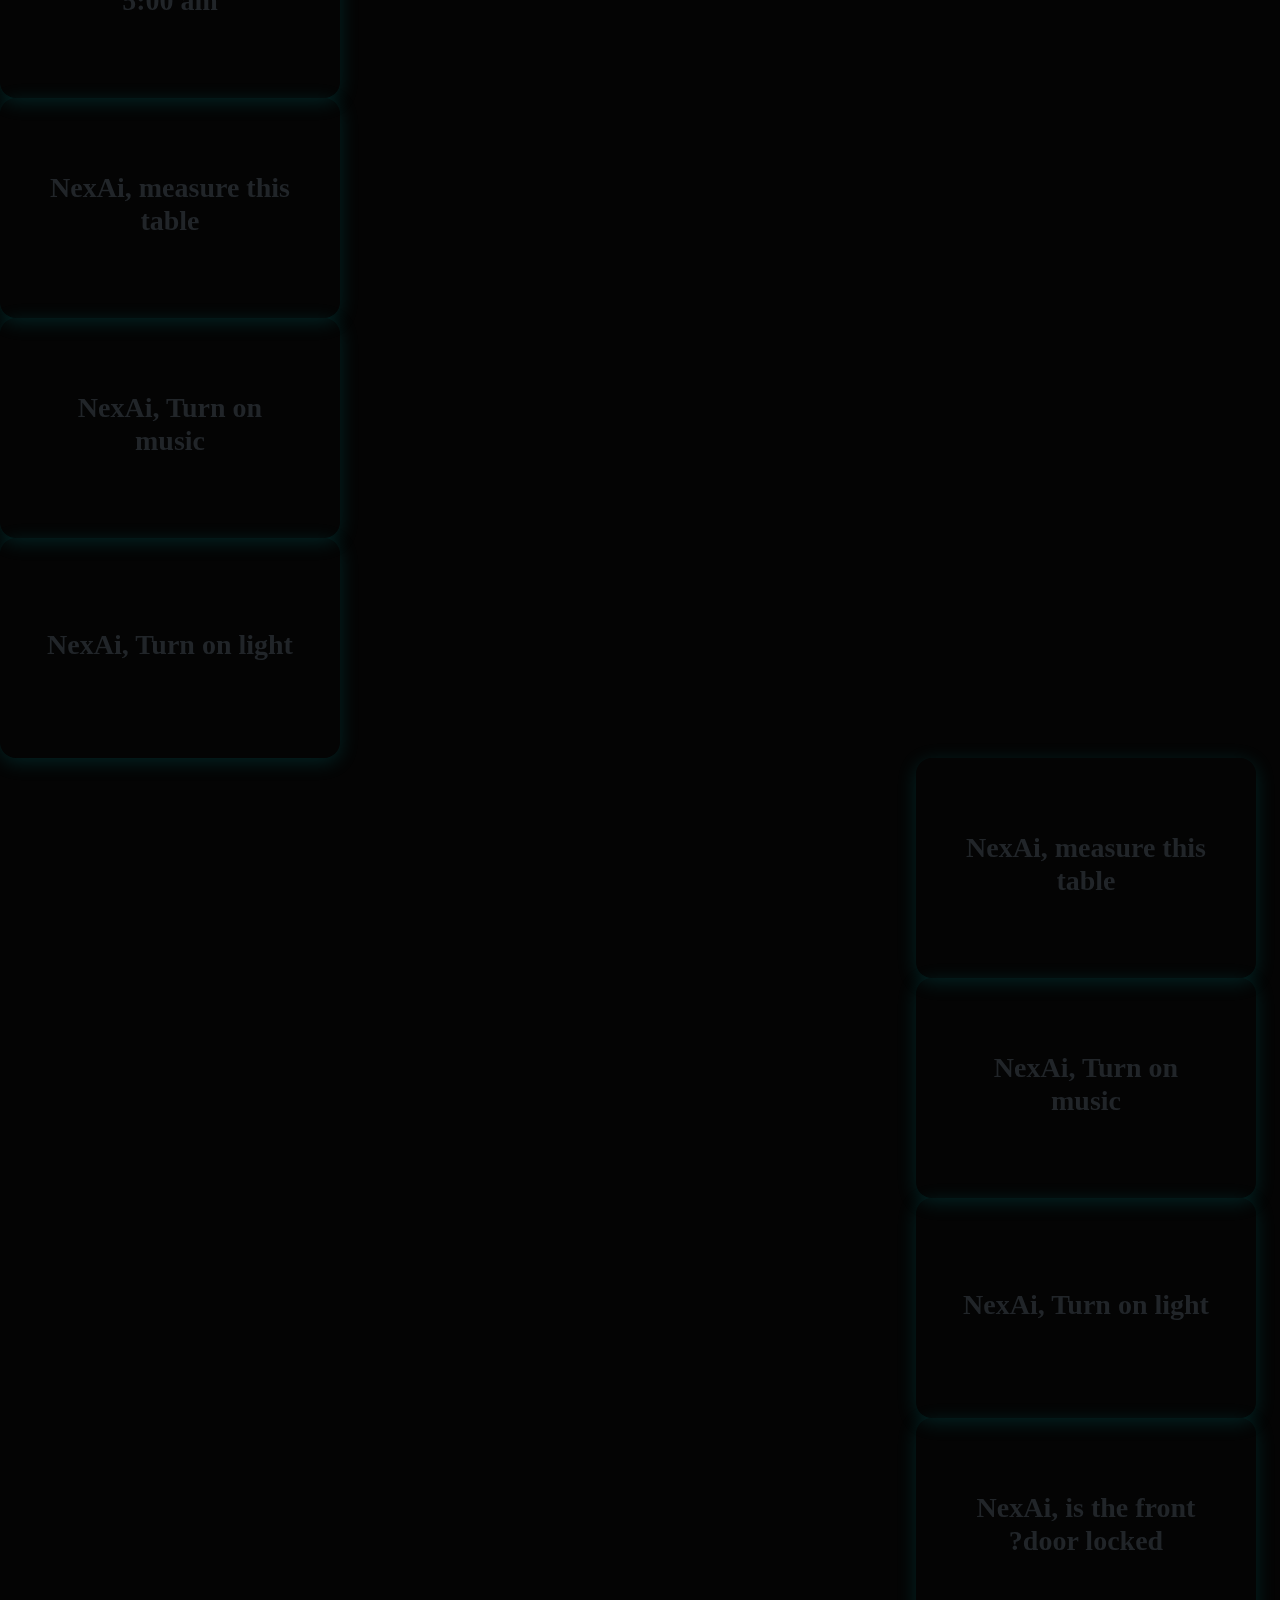
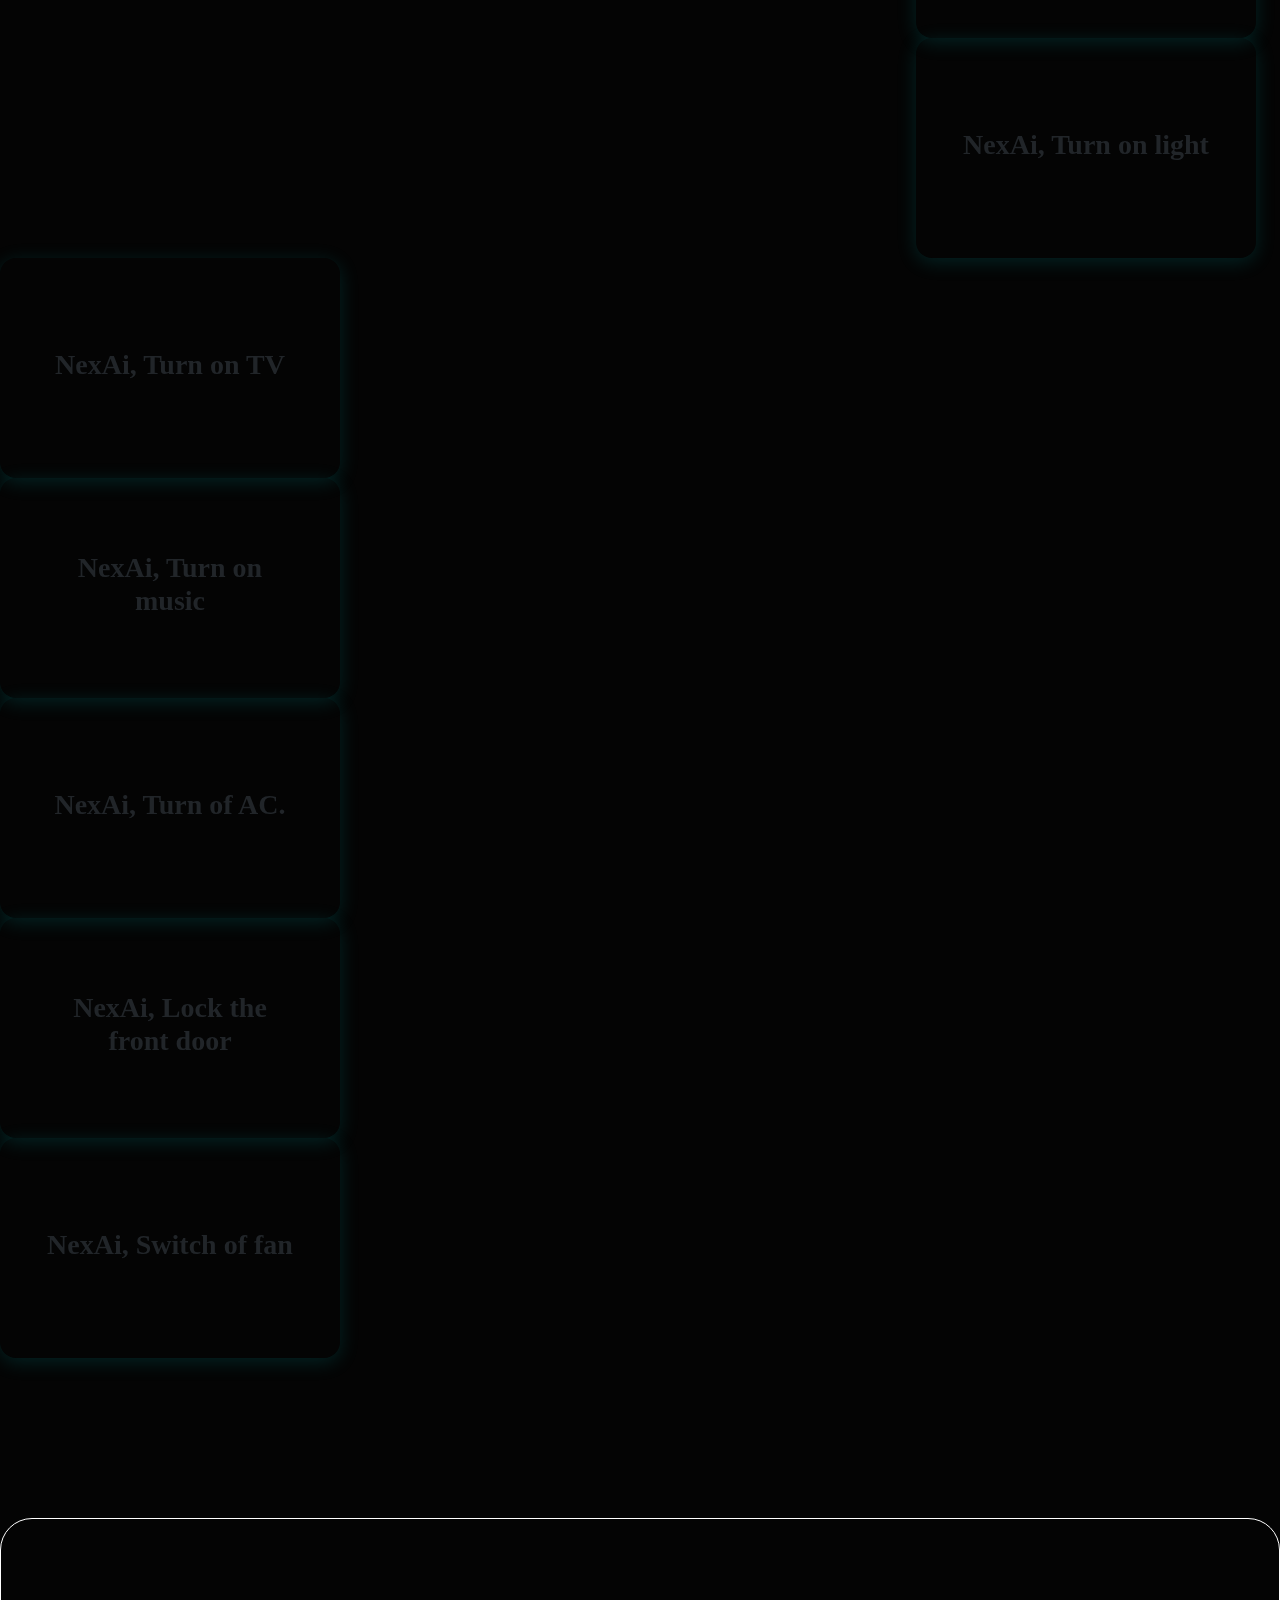
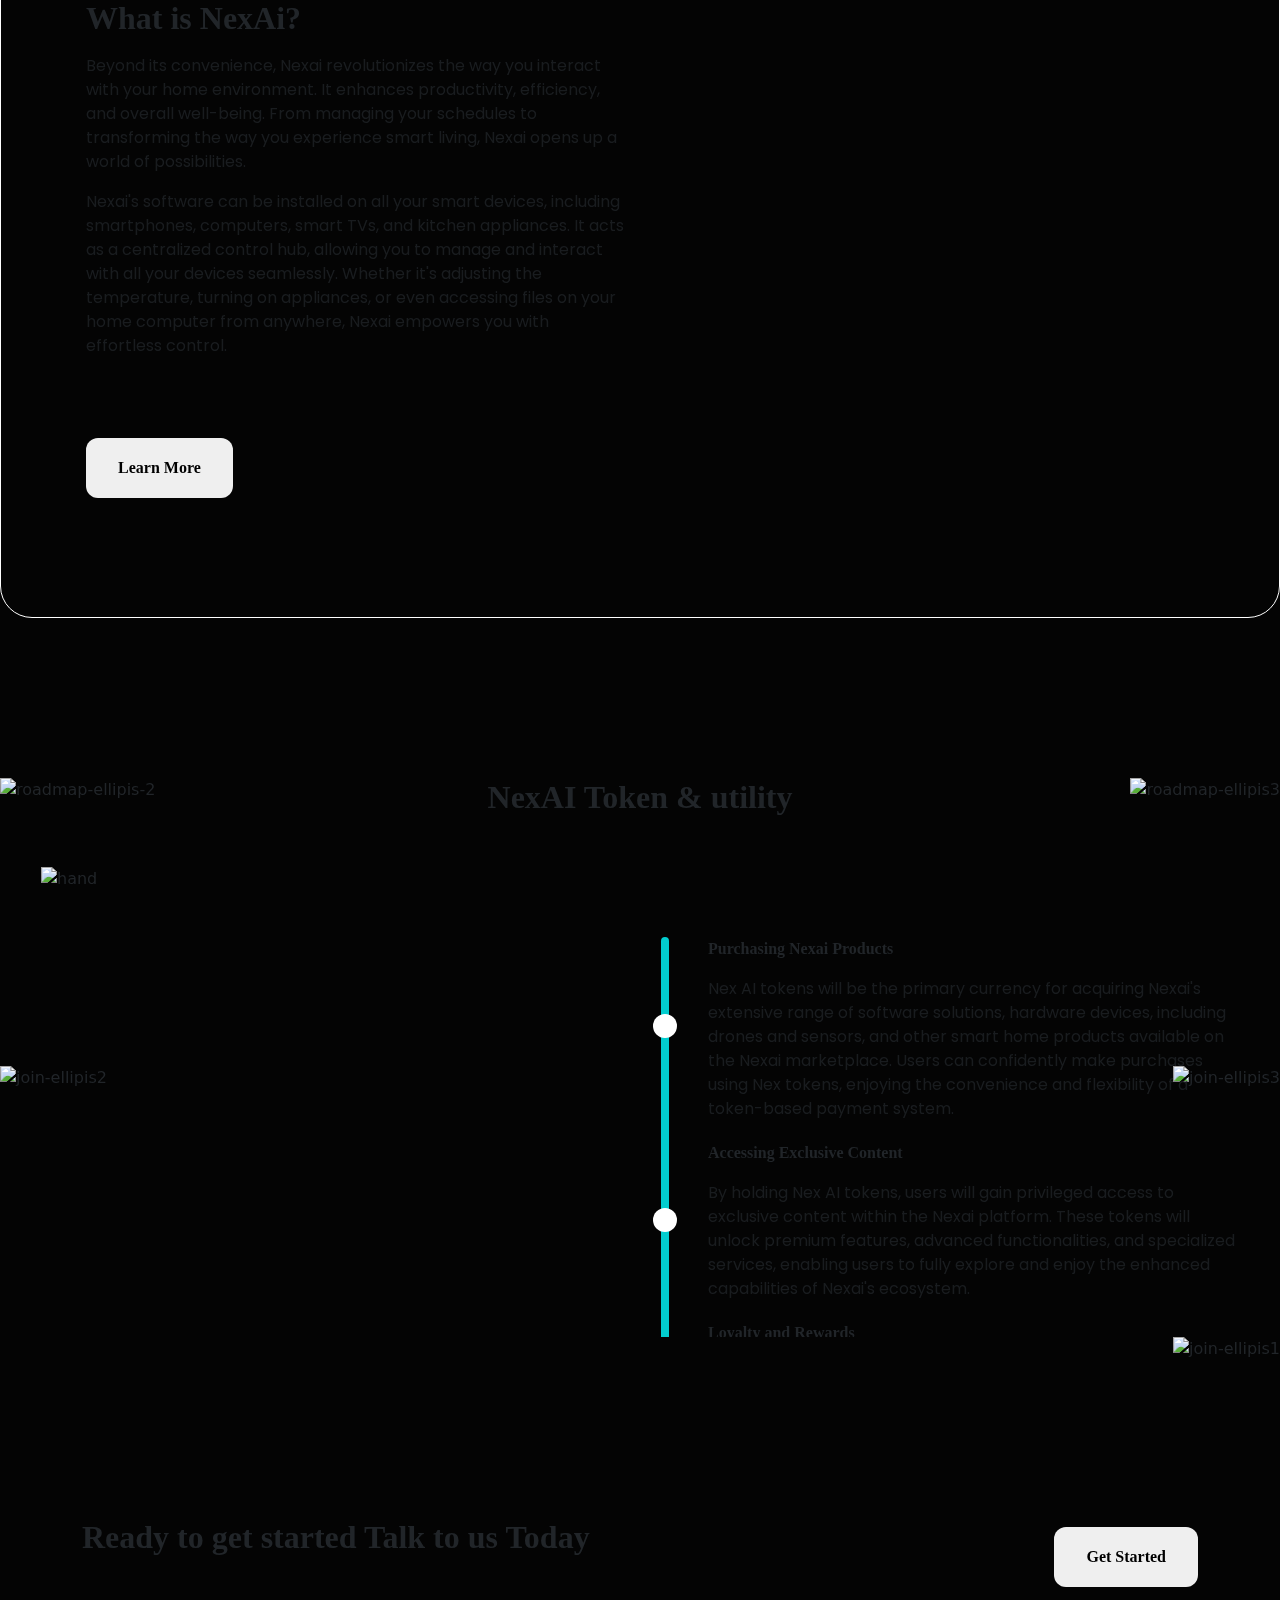
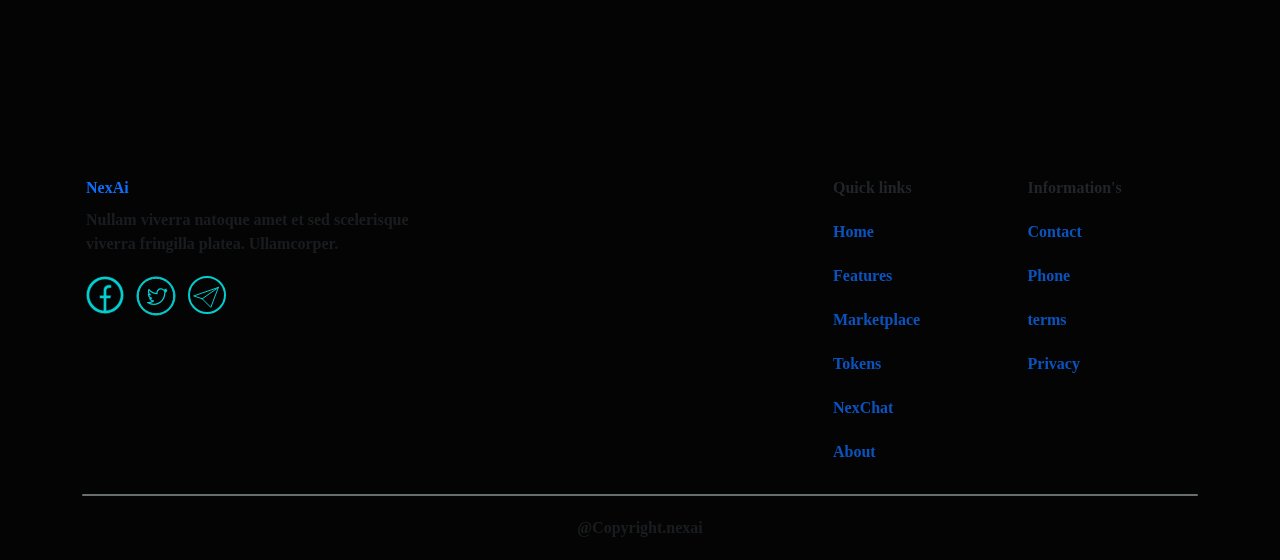
==== commit 905d61ed: "update" ====
--- a/index.html
+++ b/index.html
@@ -102,7 +102,7 @@
             </header>
         </div>
         <section class="pt-80 overflow-x-hidden pb-120 position-relative">
-            <img class="position-absolute end-0 z-0 home-ellipis" src="./assets/images/svg/Ellipse-home.svg"
+            <img class="position-absolute end-0 z-0 h-500 home-ellipis" src="./assets/images/svg/Ellipse-home.svg"
                 alt="Ellipse-home">
             <div class="container position-relative z-1">
                 <div class="row" id="home">
@@ -226,9 +226,9 @@
         <section class="pt-160 overflow-x-hidden position-relative">
             <img class="position-absolute z-0 end-0 top-0" src="./assets/images/svg/chain-ellipis1.svg"
                 alt="chain-ellipis1">
-            <img class="position-absolute start-0 top-0" src="./assets/images/svg/chain-ellipis2.svg"
+            <img class="position-absolute start-0 h-500 top-0" src="./assets/images/svg/chain-ellipis2.svg"
                 alt="chain-ellipis2">
-            <img class="position-absolute end-0 chain-ellipis" src="./assets/images/svg/chain-ellipis3.svg"
+            <img class="position-absolute end-0 h-500 top-0" src="./assets/images/svg/chain-ellipis3.svg"
                 alt="chain-ellipis3">
             <div class="container position-relative z-1 d-flex align-items-center flex-column" id="market">
                 <h2 class="text-center color-blue ff-recharge fw-bold fs-md m-0">Blockchain & AI technology</h2>
@@ -274,7 +274,7 @@
             </div>
         </section>
         <section class="position-relative overflow-x-hidden pt-120 pb-160">
-            <img class="position-absolute end-0 chain-ellipis" src="./assets/images/svg/slider-ellilpis.svg"
+            <img class="position-absolute end-0 h-500 top-0" src="./assets/images/svg/slider-ellilpis.svg"
                 alt="slider-ellilpis">
             <img class="position-absolute start-0 top-0" src="./assets/images/svg/slider-ellilpis2.svg"
                 alt="slider-ellilpis2">
@@ -388,9 +388,9 @@
         <section class="position-relative overflow-x-hidden">
             <img class="end-0 chain-ellipis position-absolute" src="./assets/images/svg/roadmap-ellipis-.svg"
                 alt="roadmap-ellipis-1">
-            <img class="position-absolute start-0 top-0" src="./assets/images/svg/roadmap-ellipis2.svg"
+            <img class="position-absolute start-0 h-500 top-0" src="./assets/images/svg/roadmap-ellipis2.svg"
                 alt="roadmap-ellipis-2">
-            <img class="position-absolute end-0 top-0" src="./assets/images/svg/roadmap-ellipis3.svg"
+            <img class="position-absolute end-0 h-500 top-0" src="./assets/images/svg/roadmap-ellipis3.svg"
                 alt="roadmap-ellipis3">
             <div class="hand-container" id="token">
                 <h2 class="color-blue ff-recharge fw-bold fs-md m-0 text-center position-relative z-1">NexAI Token &
@@ -476,12 +476,12 @@
                 </div>
             </div>
         </section>
-        <section class="pt-240 position-relative overflow-x-hidden pb-89">
+        <section class="pt-240 position-relative pb-89">
             <img class="position-absolute z-0 end-0 top-0" src="./assets/images/svg/join-ellipis1.svg"
                 alt="join-ellipis1">
-            <img class="position-absolute foot-ellipis start-0" src="./assets/images/svg/join-ellipis2.svg"
+            <img class="position-absolute foot-ellipis h-500 start-0" src="./assets/images/svg/join-ellipis2.svg"
                 alt="join-ellipis2">
-            <img class="position-absolute foot-ellipis end-0" src="./assets/images/svg/join-ellipis3.svg"
+            <img class="position-absolute foot-ellipis h-500 end-0" src="./assets/images/svg/join-ellipis3.svg"
                 alt="join-ellipis3">
             <div
                 class="container position-relative z-1 d-flex justify-content-md-between flex-wrap justify-content-center align-items-center w-100">
--- a/assets/css/style.css
+++ b/assets/css/style.css
@@ -502,6 +502,10 @@
     top: -80%;
 }
 
+.h-500 {
+    height: 600px;
+}
+
 .animate {
     animation-name: bounce;
     animation-iteration-count: infinite;
@@ -580,7 +584,9 @@
     .pt-240 {
         padding-top: 70px;
     }
-
+.foot-ellipis{
+    display: none;
+}
     .pb-89 {
         padding-bottom: 70px;
     }
